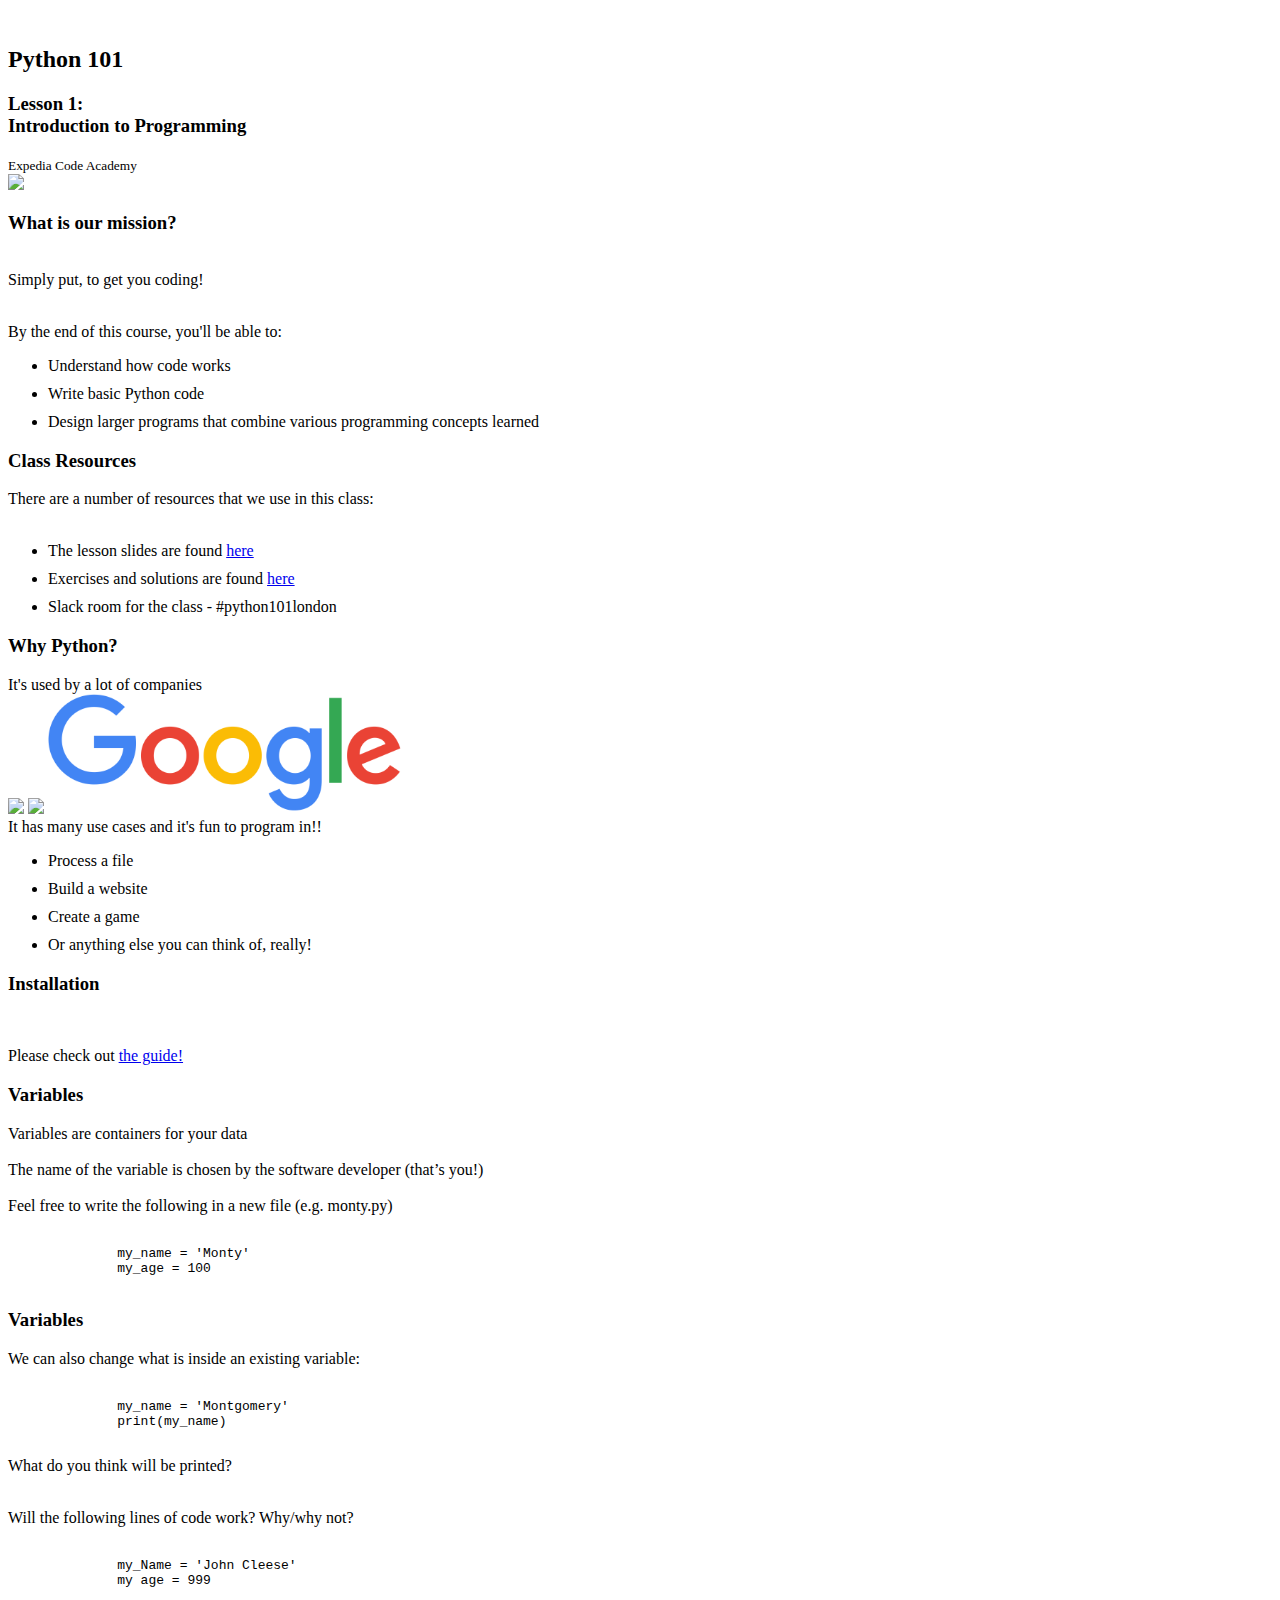
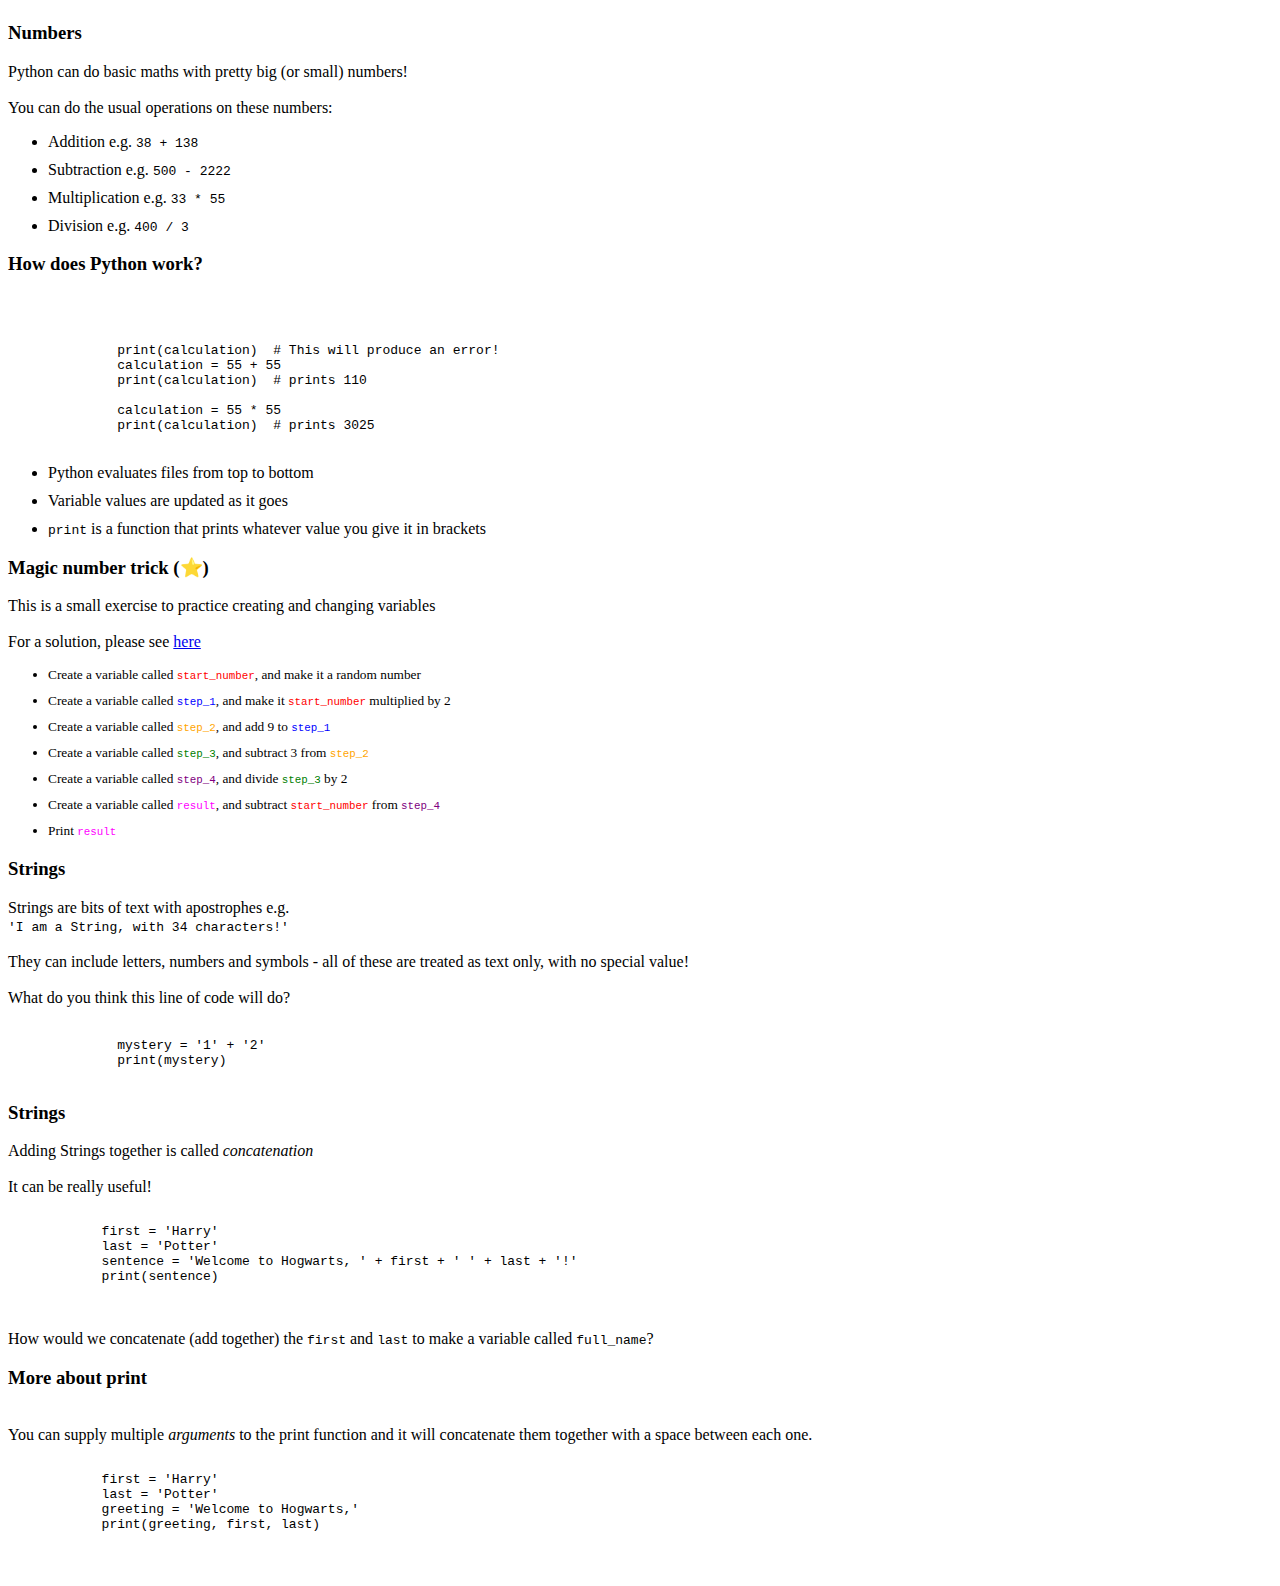
==== lesson1.html @ a0c3b9a3 "formatting etc." ====
<!doctype html>
<html>
  <head>
    <meta charset="utf-8">
    <meta name="viewport" content="width=device-width, initial-scale=1.0, maximum-scale=1.0, user-scalable=no">

    <title>Lesson 1 - Introduction to Python</title>

    <link rel="stylesheet" href="reveal/css/reveal.css">
    <!-- Theme set to Simple Serif with custom overrides below -->
    <link rel="stylesheet" href="reveal/css/theme/simple.css">
    <link rel="stylesheet" href="static/css/custom.css">

    <!-- Theme used for syntax highlighting of code -->
    <link rel="stylesheet" href="reveal/lib/css/zenburn.css">

    <!-- Printing and PDF exports -->
    <script>
      var link = document.createElement( 'link' );
      link.rel = 'stylesheet';
      link.type = 'text/css';
      link.href = window.location.search.match( /print-pdf/gi ) ? 'reveal/css/print/pdf.css' : 'reveal/css/print/paper.css';
      document.getElementsByTagName( 'head' )[0].appendChild( link );
    </script>
  </head>
  <body>
    <div class="reveal">
      <div class="slides">
        <!-- TITLE SLIDE -->
        <section> 
          <br>
          <h2>Python 101</h2>
          <h3>Lesson 1:<br>Introduction to Programming</h3>
          <p>
            <small>Expedia Code Academy</small>
            <br>
            <img src="static/img/code_academy_logo.png" border="0px">
          </p>
        </section>

        <section>
          <h3>What is our mission?</h3>
          <p class="fragment">
            <br>Simply put, to get you coding!<br><br>
          </p>
          <span class="fragment">
            By the end of this course, you'll be able to:<br>
          </span>
            <ul>
              <li class="fragment">Understand how code works</li>
              <li class="fragment">Write basic Python code</li>
              <li class="fragment">Design larger programs that combine various programming concepts learned</li>
            </ul>
        </section>

        <section>
          <h3>Class Resources</h3>
          <span class="fragment">
            There are a number of resources that we use in this class:<br><br>
          </span>
            <ul>
              <li class="fragment">The lesson slides are found <a href="https://python101ldn.github.io/" target="_blank">
              here
            </a></li>
              <li class="fragment">Exercises and solutions are found <a href="https://github.com/python101ldn/exercises" target="_blank">
              here
            </a></li>
              <li class="fragment">Slack room for the class - #python101london</li>
            </ul>
        </section>

        <section>
          <h3>Why Python?</h3>
          <p>
            It's used by a lot of companies<br>
            <img src="https://instagram-brand.com/wp-content/uploads/2016/11/app-icon2.png" height="120px">
            <img src="http://www.stickpng.com/assets/images/580b57fcd9996e24bc43c529.png" height="120px">
            <img src="./static/img/google_logo.png" height="120px">
            <br>
            It has many use cases and it's fun to program in!!<br>
            <ul>
              <li>Process a file</li>
              <li>Build a website</li>
              <li>Create a game</li>
              <li>Or anything else you can think of, really!</li>
            </ul>
          </p>
        </section>

        <section>
          <h3>Installation</h3>
          <br>
          <p>Please check out <a href="https://python101ldn.github.io/setup" target="_blank">the guide!</a></p>
        </section>

        <section>
          <h3>Variables</h3>
          <p>
            Variables are containers for your data<br><br>
            The name of the variable is chosen by the software developer (that’s you!)<br><br>
            Feel free to write the following in a new file (e.g. monty.py)
            <pre><code class="python" data-trim>
              my_name = 'Monty'
              my_age = 100
            </code></pre>
          </p>
        </section>

        <section>
          <h3>Variables</h3>
          <div>
            <p>We can also change what is inside an existing variable:<br></p>
            <pre><code class="python" data-trim>
              my_name = 'Montgomery'
              print(my_name)
            </code></pre>
            What do you think will be printed?<br><br>
          </div>
          <div class="fragment">
            <p>Will the following lines of code work? Why/why not?<br></p>
            <pre><code class="python" data-trim>
              my_Name = 'John Cleese'
              my age = 999
            </code></pre>
          </div>
        </section>

        <section>
          <h3>Numbers</h3>
          <p>
            Python can do basic maths with pretty big (or small) numbers!<br><br>
            You can do the usual operations on these numbers:
            <ul>
              <li>Addition e.g.  <span id="code">38 + 138</span></li>
              <li>Subtraction e.g.  <span id="code">500 - 2222</span></li>
              <li>Multiplication e.g.  <span id="code">33 * 55</span></li>
              <li>Division e.g.  <span id="code">400 / 3</span></li>
        </section>

        <section>
          <h3>How does Python work?</h3>
          <p>
            <br>
            <pre><code class="python" data-trim>
              print(calculation)  # This will produce an error!
              calculation = 55 + 55
              print(calculation)  # prints 110

              calculation = 55 * 55
              print(calculation)  # prints 3025
            </code></pre>
            <ul>
              <li>Python evaluates files from top to bottom</li>
              <li>Variable values are updated as it goes</li>
              <li><span id="code">print</span> is a function that prints whatever value you give it in brackets</li>
            </ul>
          </p>
        </section>

        <section>
          <h3>Magic number trick (⭐)</h3>
          <p>
            This is a small exercise to practice creating and changing variables<br><br>
            For a solution, please see 
            <a href="https://github.com/python101ldn/exercises/blob/master/Session_1/magic_number_solution.py" target="_blank">
              here
            </a>
            <small>
            <ul>
              <li class="fragment">Create a variable called <span id="code" style="color:red;">start_number</span>, and make it a random number</li>
              <li class="fragment">Create a variable called <span id="code" style="color:blue;">step_1</span>, and make it <span id="code" style="color:red;">start_number</span> multiplied by 2</li>
              <li class="fragment">Create a variable called <span id="code" style="color:orange;">step_2</span>, and add 9 to <span id="code" style="color:blue;">step_1</span></li>
              <li class="fragment">Create a variable called <span id="code" style="color:green;">step_3</span>, and subtract 3 from <span id="code" style="color:orange;">step_2</span></li>
              <li class="fragment">Create a variable called <span id="code" style="color:purple;">step_4</span>, and divide <span id="code" style="color:green;">step_3</span> by 2</li>
              <li class="fragment">Create a variable called <span id="code" style="color:magenta;">result</span>, and subtract <span id="code" style="color:red;">start_number</span> from <span id="code" style="color:purple;">step_4</span></li>
              <li class="fragment">Print <span id="code" style="color:magenta;">result</span></li>
            </ul>
          </small>
        </section>

        <section>
          <h3>Strings</h3>
          <p>
            Strings are bits of text with apostrophes e.g.<br><span id="code">'I am a String, with 34 characters!'</span><br><br>
            They can include letters, numbers and symbols - all of these are treated as text only, with no special value!<br><br>
            What do you think this line of code will do?
            <pre><code class="python" data-trim>
              mystery = '1' + '2'
              print(mystery)
            </code></pre>
        </section>

        <section>
          <h3>Strings</h3>
          Adding Strings together is called <em>concatenation</em><br><br>
          It can be really useful!
          <pre><code class="python" data-trim>
            first = 'Harry'
            last = 'Potter'
            sentence = 'Welcome to Hogwarts, ' + first + ' ' + last + '!'
            print(sentence)
          </code></pre><br>
          How would we concatenate (add together) the <span id="code">first</span> and <span id="code">last</span> to make a variable called <span id="code">full_name</span>?
        </section>

        <section>
          <h3>More about print</h3>
          <br>
          You can supply multiple <i>arguments</i> to the print function and it will concatenate them together with a space between each one.
          <br>
          <pre><code class="python" data-trim>
            first = 'Harry'
            last = 'Potter'
            greeting = 'Welcome to Hogwarts,'
            print(greeting, first, last)
          </code></pre><br>
        </section>
      </div>
    </div>

    <script src="reveal/lib/js/head.min.js"></script>
    <script src="reveal/js/reveal.js"></script>

    <script>
      // More info about config & dependencies:
      // - https://github.com/hakimel/reveal.js#configuration
      // - https://github.com/hakimel/reveal.js#dependencies
      Reveal.initialize({
        dependencies: [
          { src: 'reveal/plugin/markdown/marked.js' },
          { src: 'reveal/plugin/markdown/markdown.js' },
          { src: 'reveal/plugin/notes/notes.js', async: true },
          { src: 'reveal/plugin/highlight/highlight.js', async: true, callback: function() { hljs.initHighlightingOnLoad(); } }
        ],
          history: true,
          progress: false,
                center: false, // disable vertical centering of text
                transition: 'none'
      });
    </script>
  </body>
</html>
---- static/css/custom.css ----
.reveal section img {
    background:none;
    border:none;
    box-shadow:none;
}

.reveal li {
    margin: 10px 0;
}

.reveal #code {
	font-family: monospace;
}

.a {
	text-decoration: underline;
}
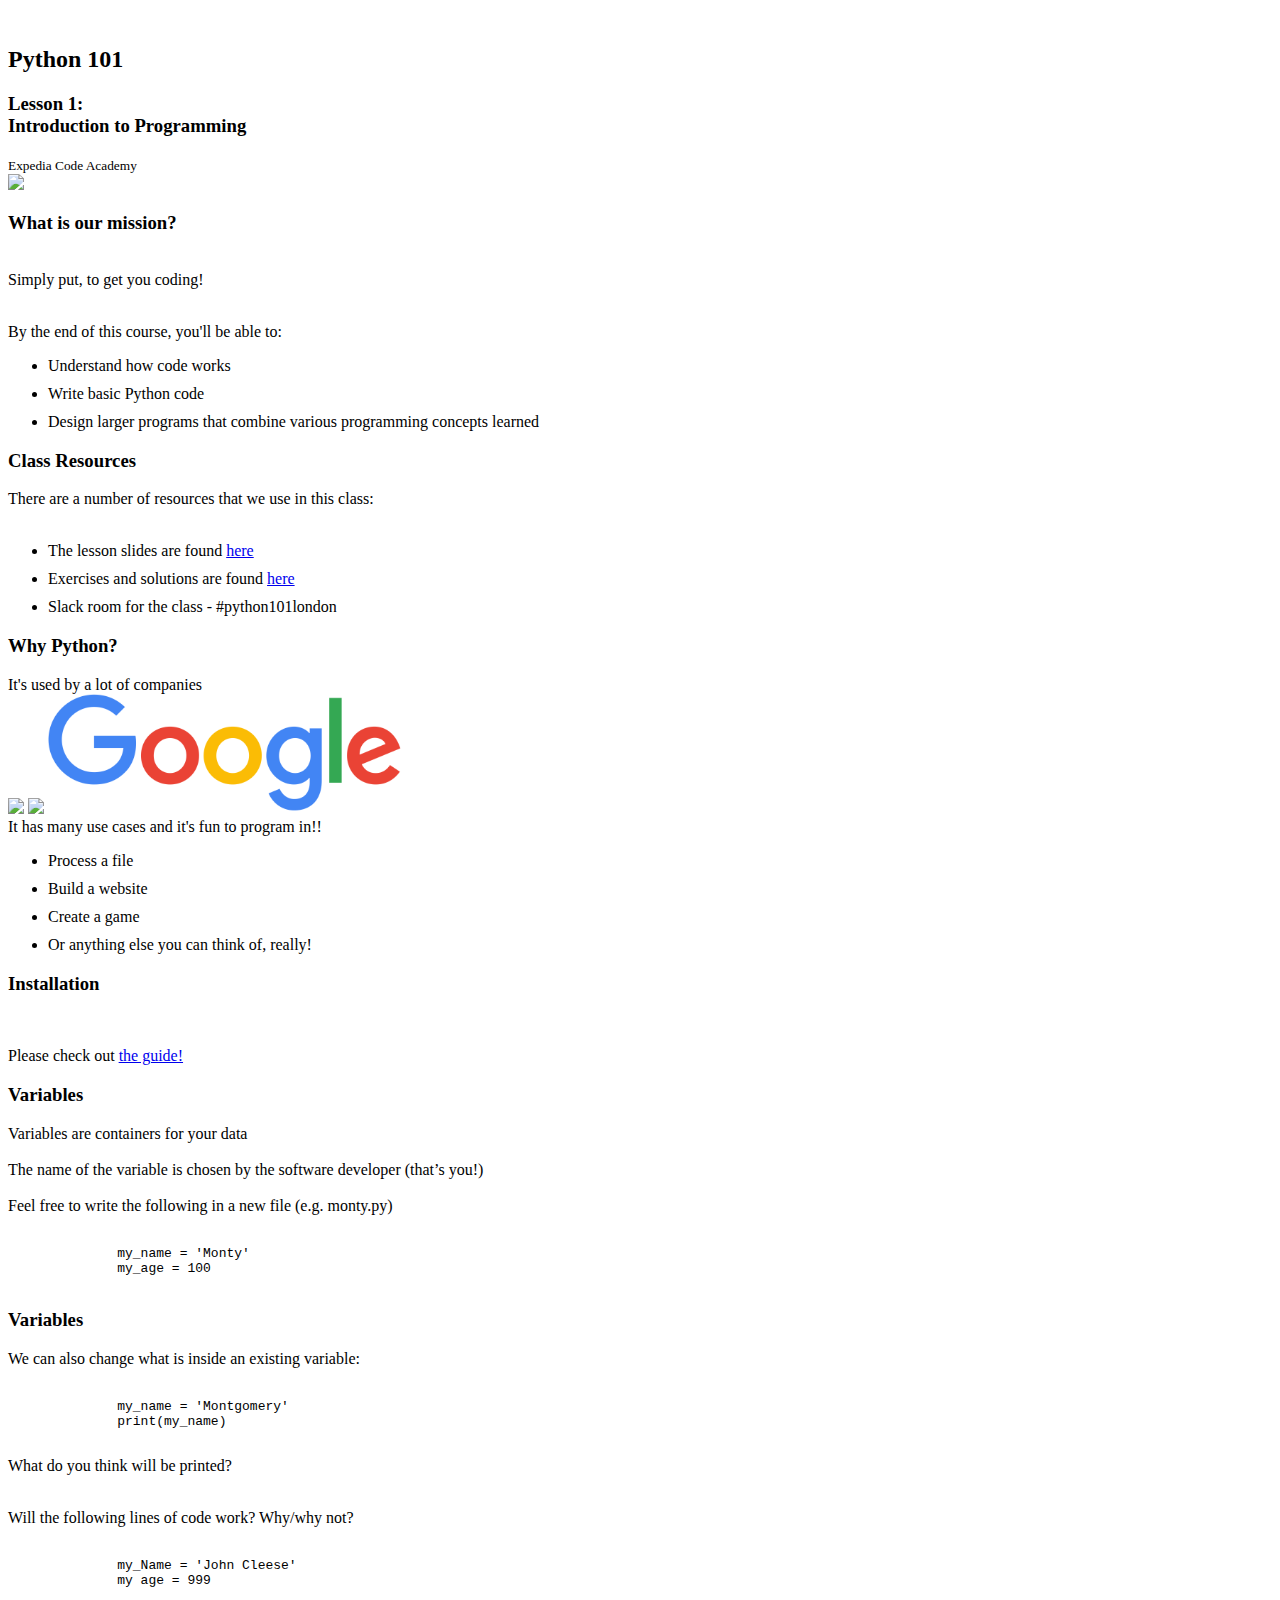
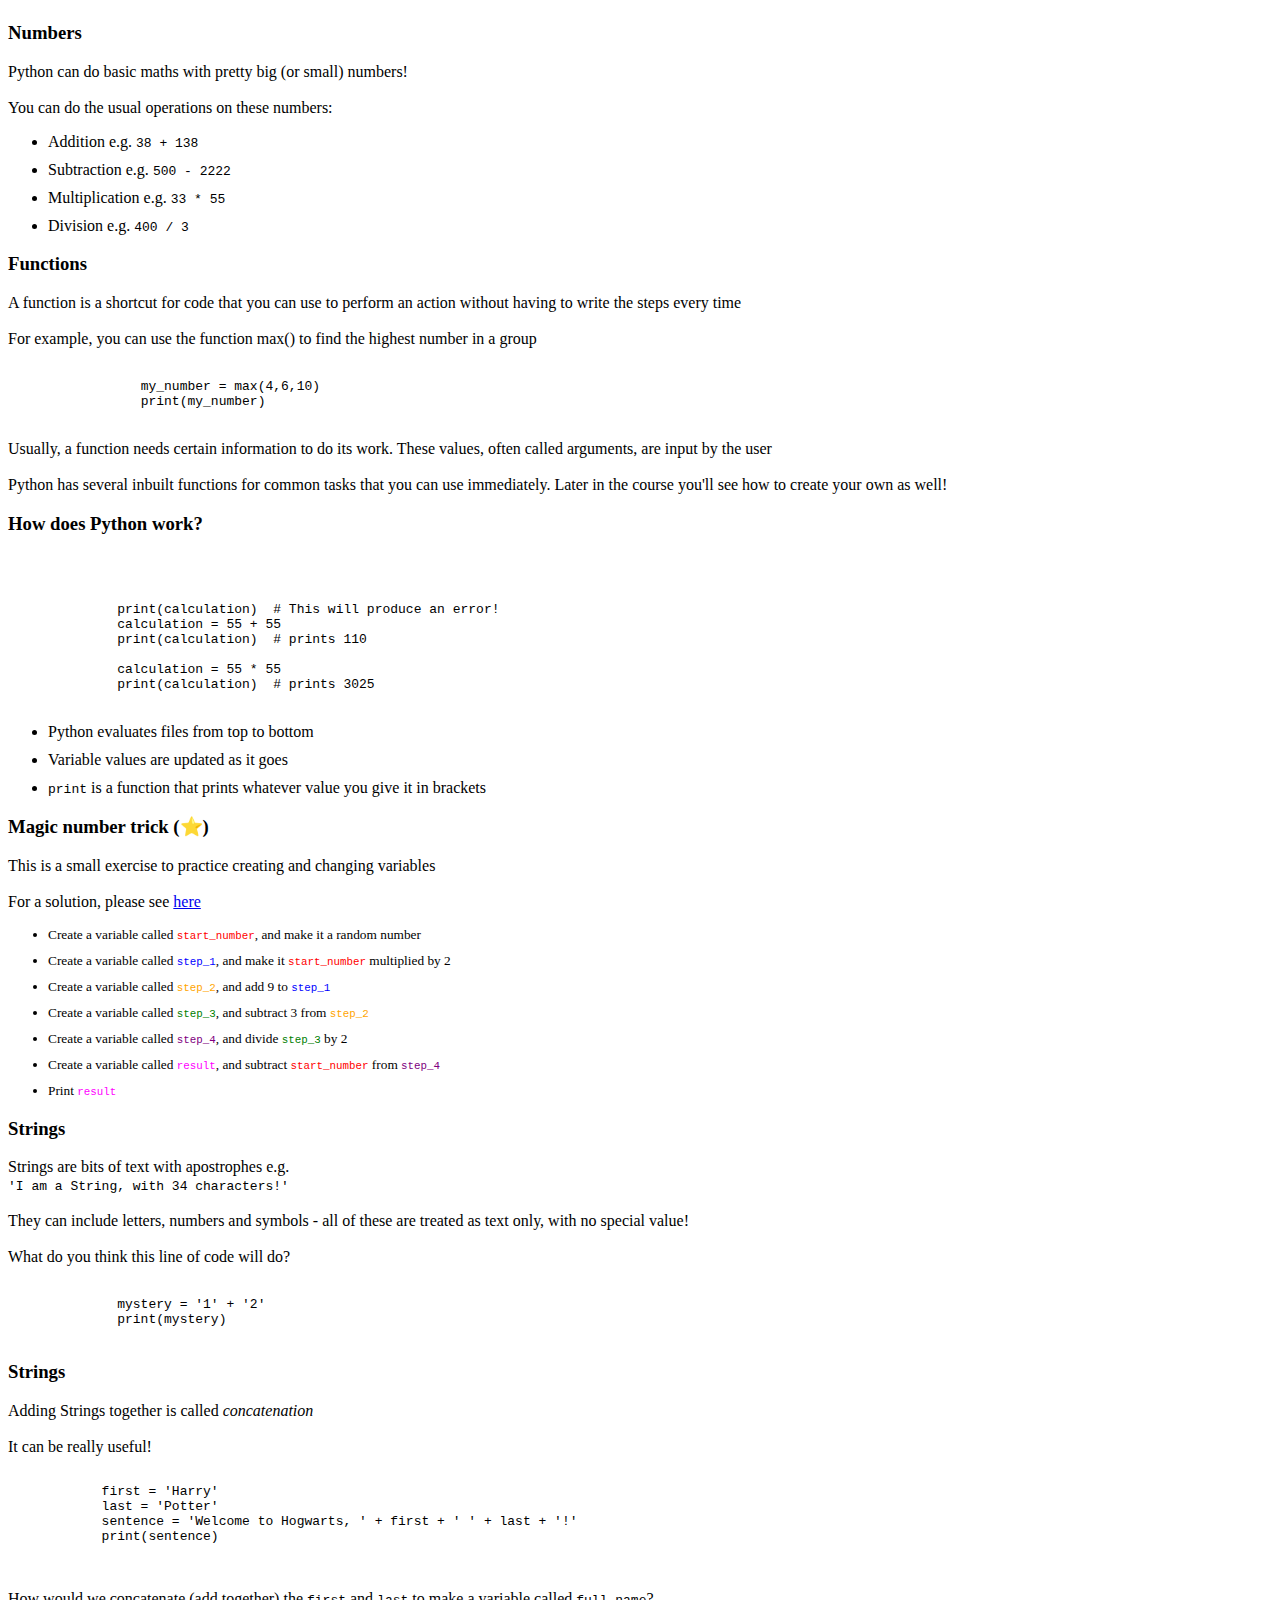
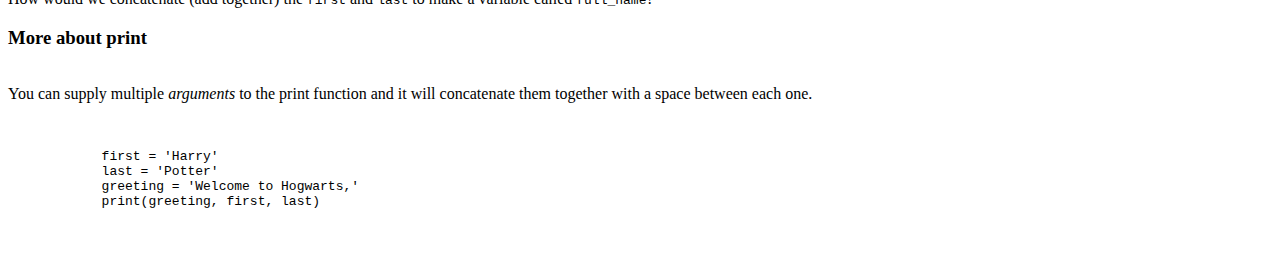
==== commit faf154e3: "Update lesson1.html" ====
--- a/lesson1.html
+++ b/lesson1.html
@@ -137,6 +137,24 @@
               <li>Division e.g.  <span id="code">400 / 3</span></li>
         </section>
 
+        <section>	
+	        <h3>Functions</h3>
+	        <div>
+	        <p>
+           A function is a shortcut for code that you can use to perform an action without having to write the steps every time<br><br>
+	         For example, you can use the function max() to find the highest number in a group<br></p>
+	         <pre><code class="python" data-trim>
+	         my_number = max(4,6,10)
+	         print(my_number)
+	         </code></pre>
+	        </div>
+	        <div class="fragment">
+	        <p>
+          Usually, a function needs certain information to do its work. These values, often called arguments, are input by the user<br><br>
+	        Python has several inbuilt functions for common tasks that you can use immediately. Later in the course you'll see how to create your own as well!<br></p>
+	        </div>
+	      </section>          
+          
         <section>
           <h3>How does Python work?</h3>
           <p>
@@ -207,7 +225,7 @@
           <h3>More about print</h3>
           <br>
           You can supply multiple <i>arguments</i> to the print function and it will concatenate them together with a space between each one.
-          <br>
+          <br><br>
           <pre><code class="python" data-trim>
             first = 'Harry'
             last = 'Potter'
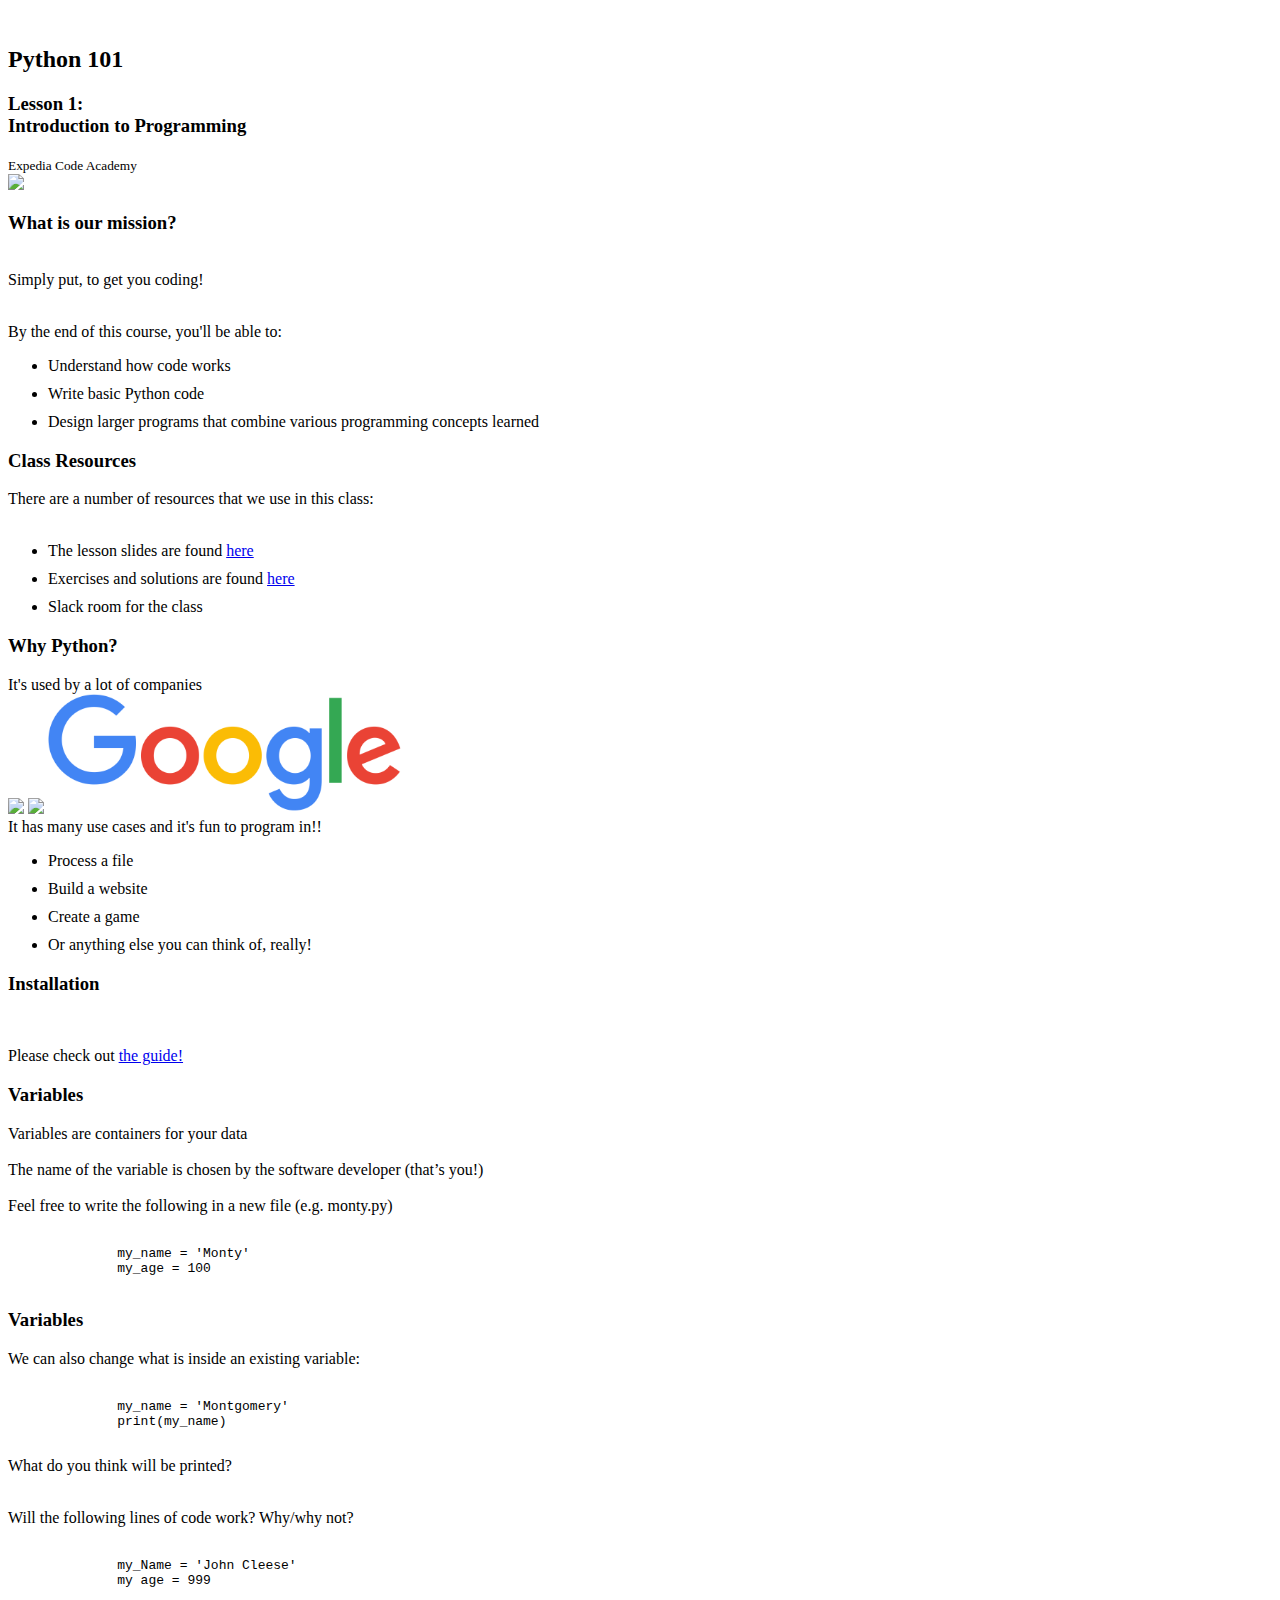
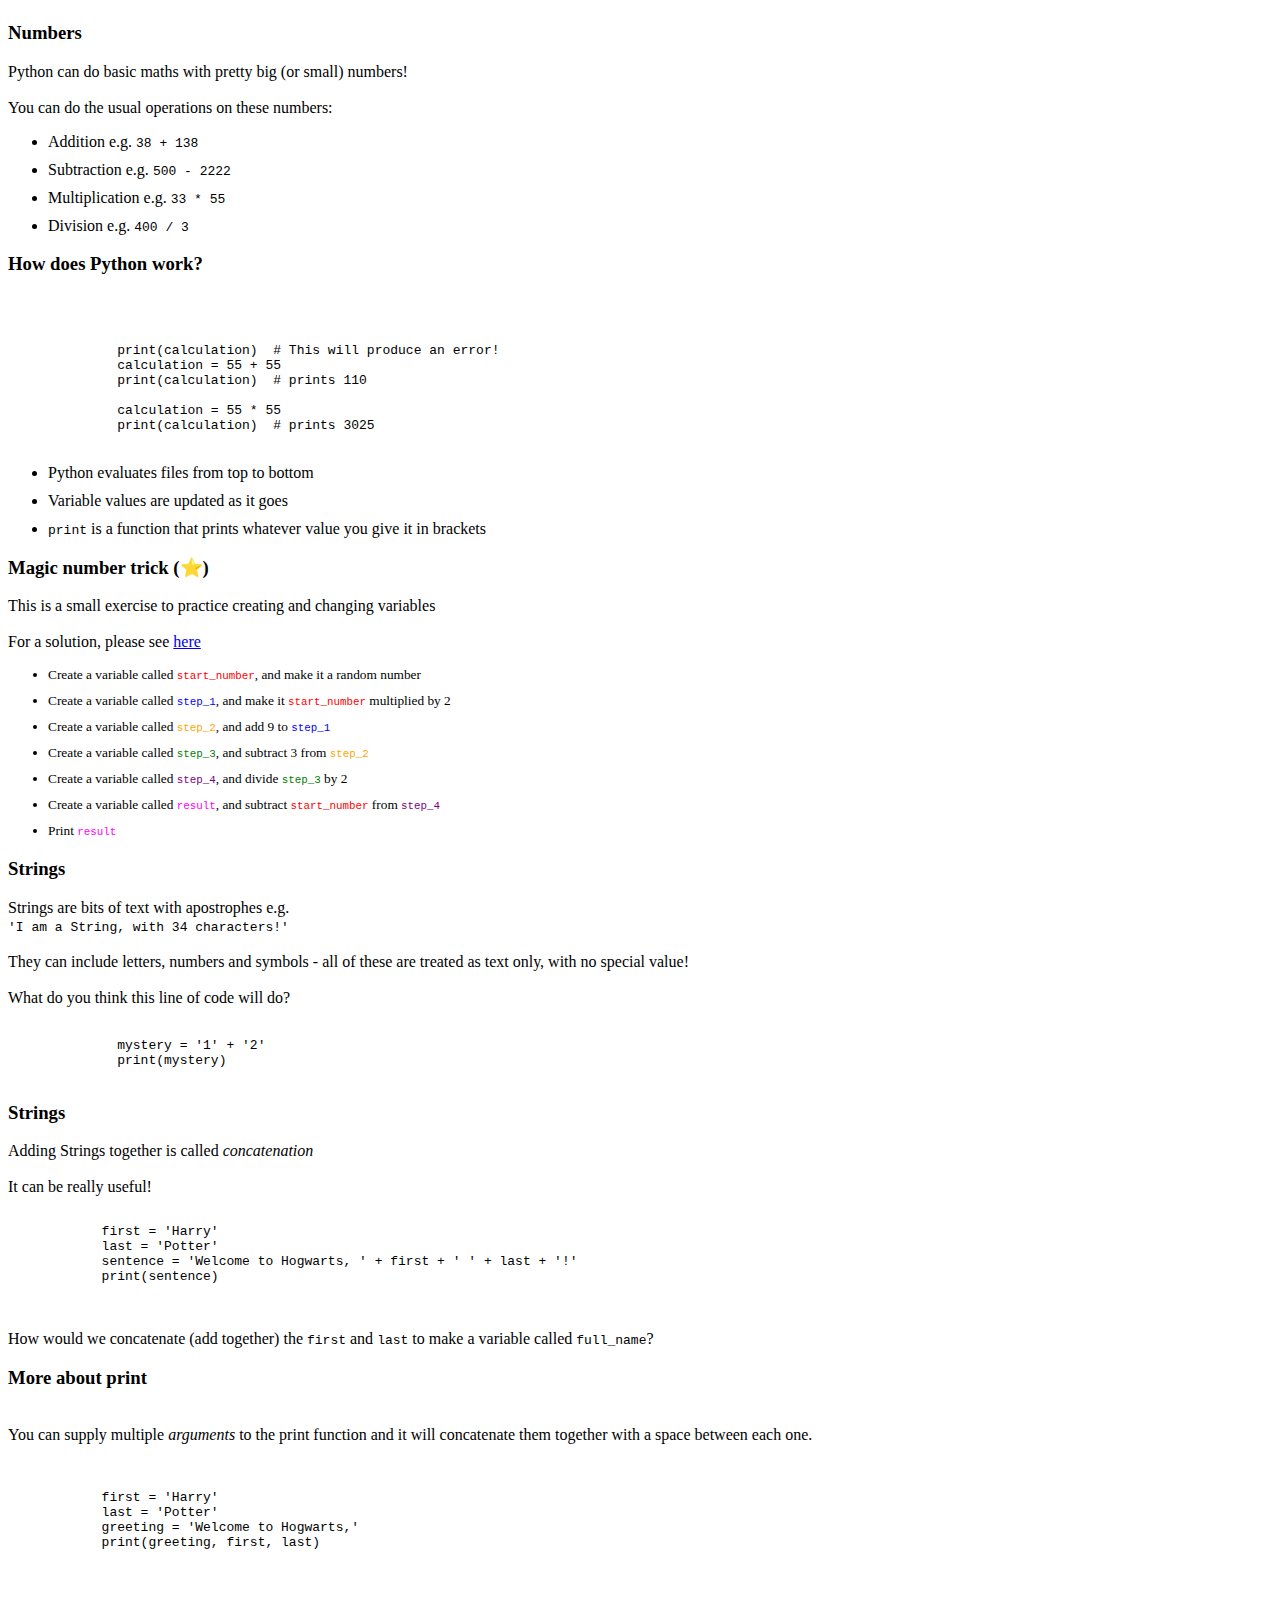
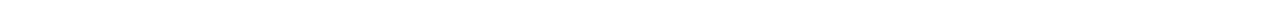
==== commit 1bef421a: "Remove slack room from slides" ====
--- a/lesson1.html
+++ b/lesson1.html
@@ -65,7 +65,7 @@
               <li class="fragment">Exercises and solutions are found <a href="https://github.com/python101ldn/exercises" target="_blank">
               here
             </a></li>
-              <li class="fragment">Slack room for the class - #python101london</li>
+              <li class="fragment">Slack room for the class</li>
             </ul>
         </section>
 
@@ -137,24 +137,6 @@
               <li>Division e.g.  <span id="code">400 / 3</span></li>
         </section>
 
-        <section>	
-	        <h3>Functions</h3>
-	        <div>
-	        <p>
-           A function is a shortcut for code that you can use to perform an action without having to write the steps every time<br><br>
-	         For example, you can use the function max() to find the highest number in a group<br></p>
-	         <pre><code class="python" data-trim>
-	         my_number = max(4,6,10)
-	         print(my_number)
-	         </code></pre>
-	        </div>
-	        <div class="fragment">
-	        <p>
-          Usually, a function needs certain information to do its work. These values, often called arguments, are input by the user<br><br>
-	        Python has several inbuilt functions for common tasks that you can use immediately. Later in the course you'll see how to create your own as well!<br></p>
-	        </div>
-	      </section>          
-          
         <section>
           <h3>How does Python work?</h3>
           <p>
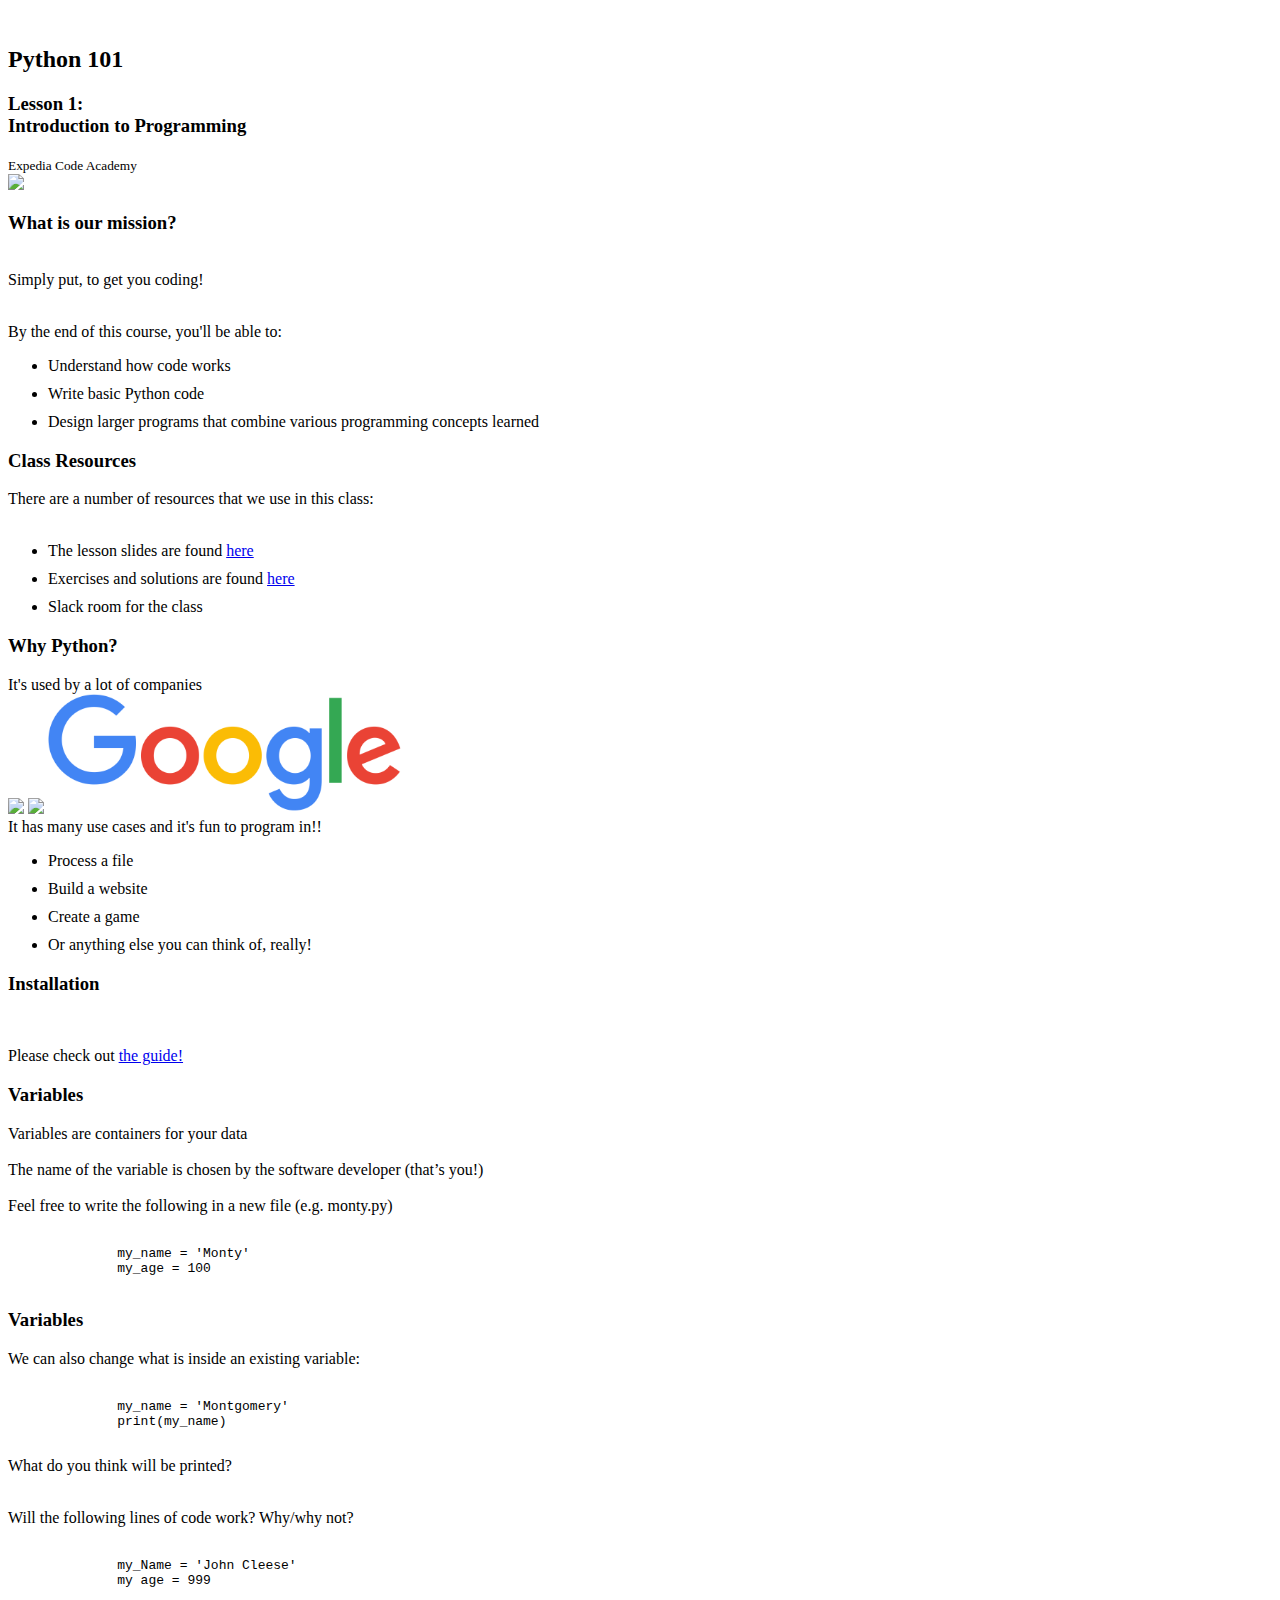
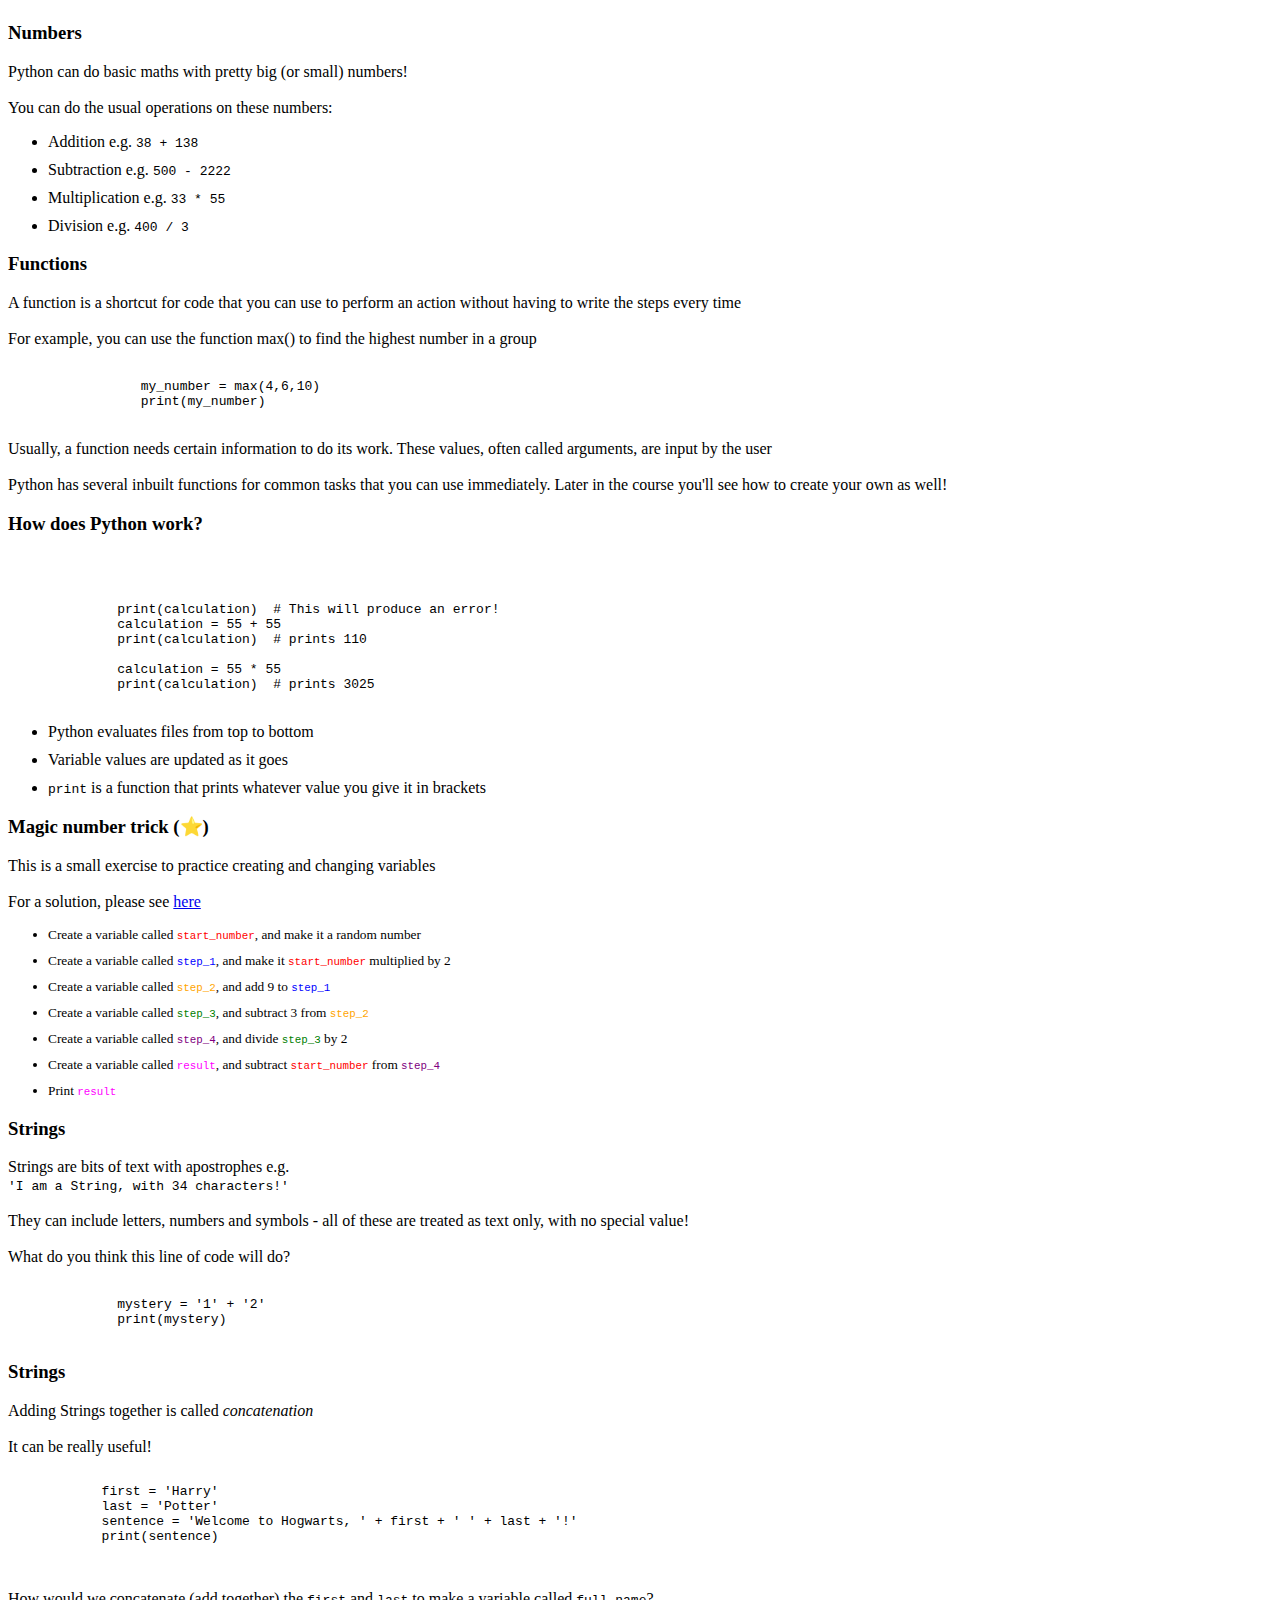
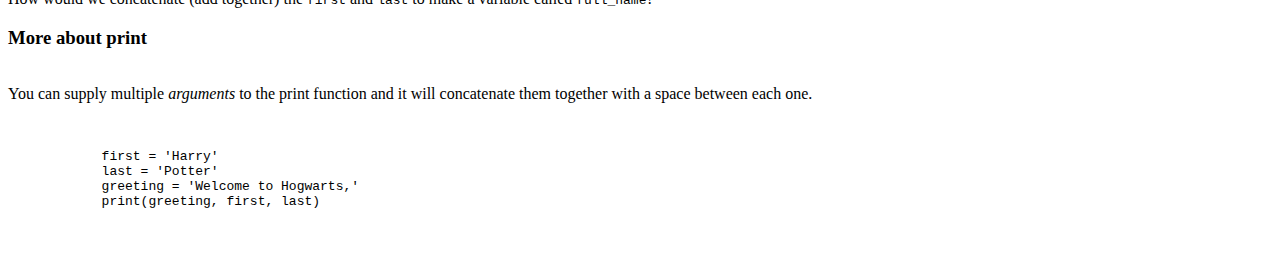
==== commit eb6aa3bb: "Merge pull request #18 from python101ldn/test" ====
--- a/lesson1.html
+++ b/lesson1.html
@@ -137,6 +137,24 @@
               <li>Division e.g.  <span id="code">400 / 3</span></li>
         </section>
 
+        <section>	
+	        <h3>Functions</h3>
+	        <div>
+	        <p>
+           A function is a shortcut for code that you can use to perform an action without having to write the steps every time<br><br>
+	         For example, you can use the function max() to find the highest number in a group<br></p>
+	         <pre><code class="python" data-trim>
+	         my_number = max(4,6,10)
+	         print(my_number)
+	         </code></pre>
+	        </div>
+	        <div class="fragment">
+	        <p>
+          Usually, a function needs certain information to do its work. These values, often called arguments, are input by the user<br><br>
+	        Python has several inbuilt functions for common tasks that you can use immediately. Later in the course you'll see how to create your own as well!<br></p>
+	        </div>
+	      </section>          
+          
         <section>
           <h3>How does Python work?</h3>
           <p>
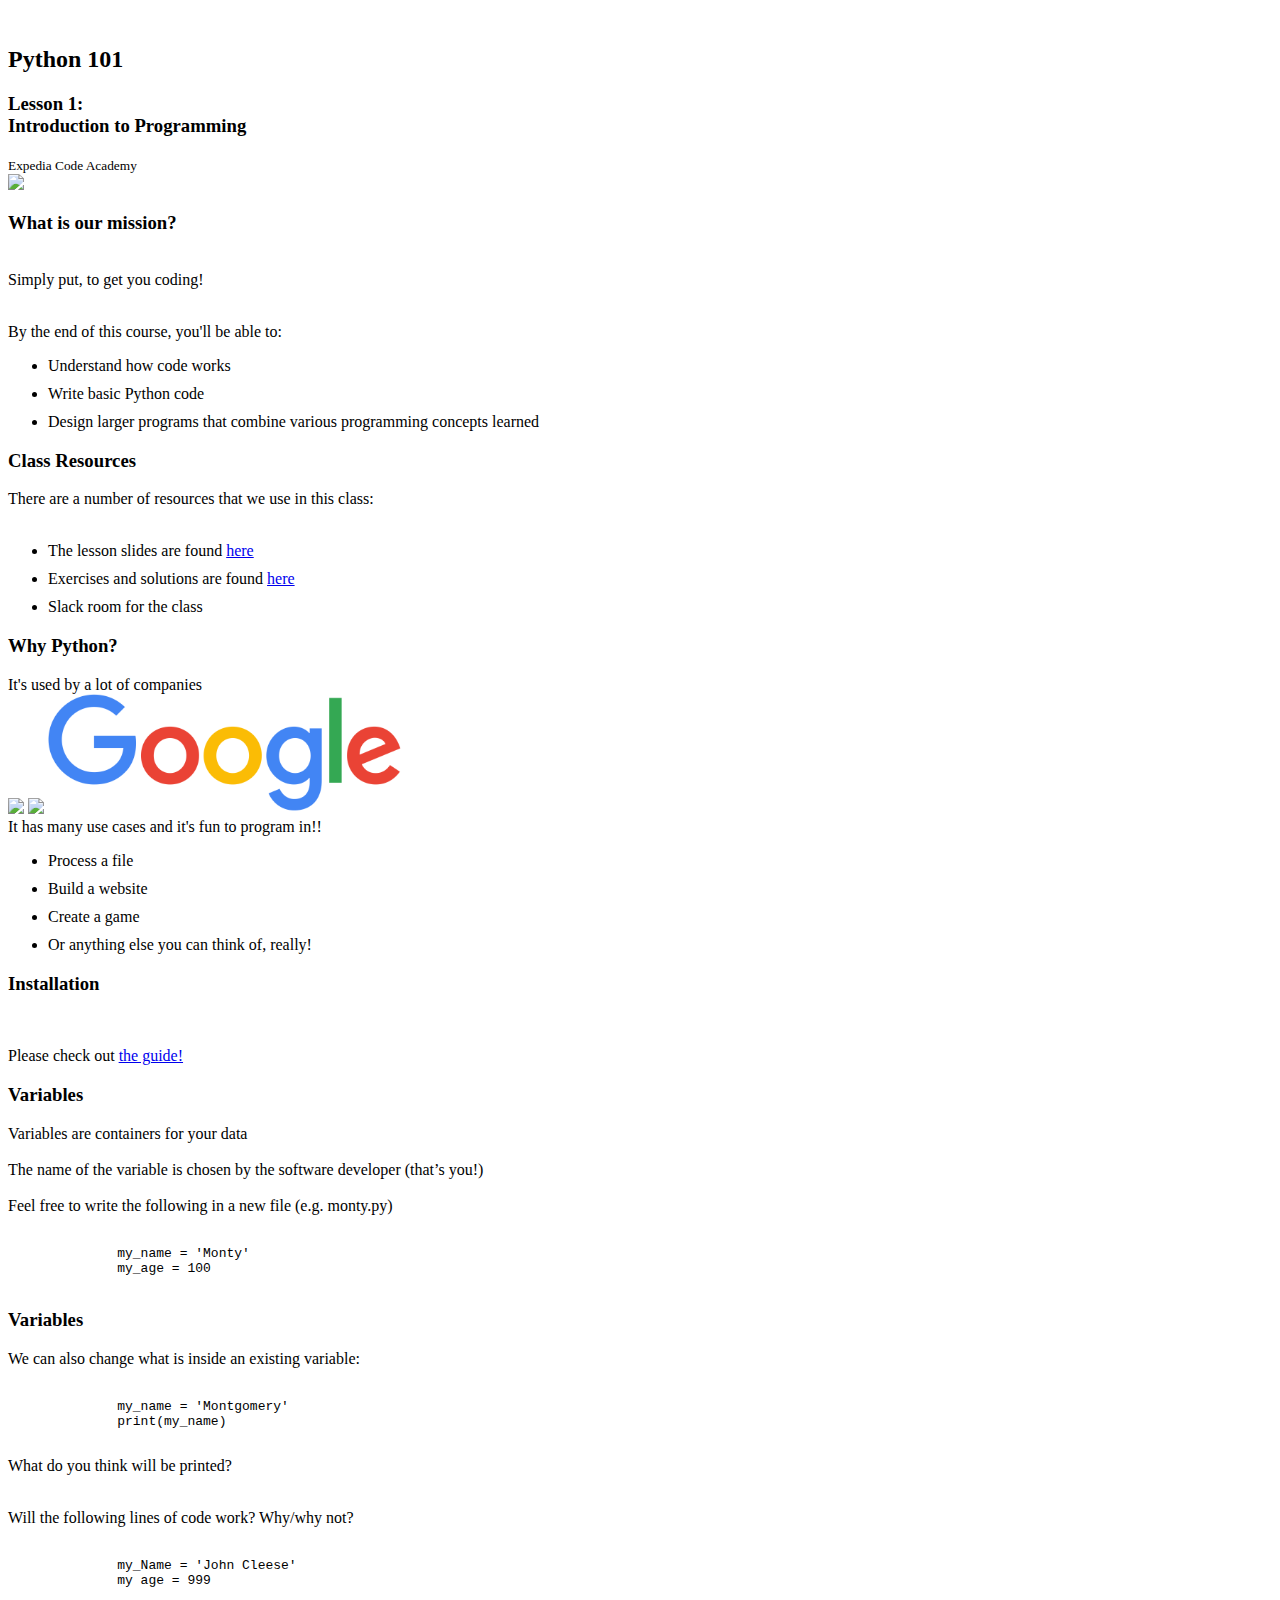
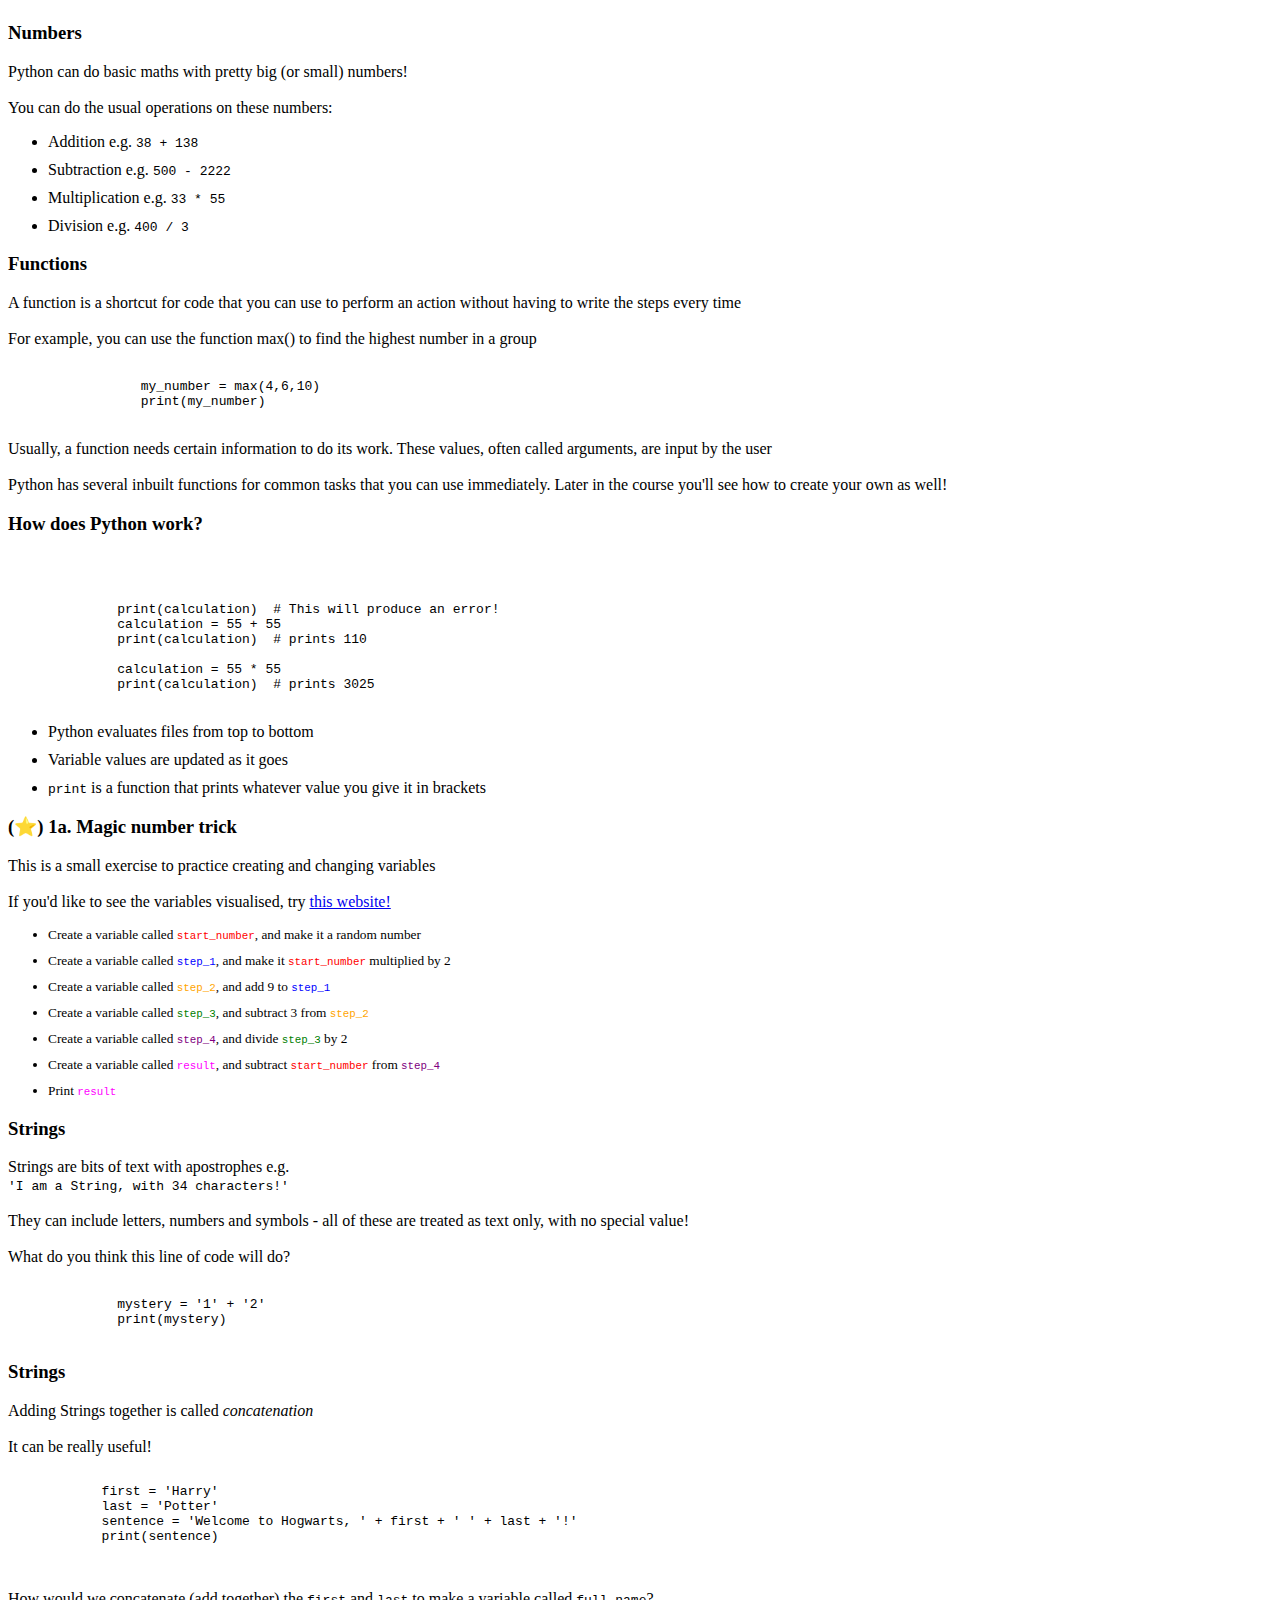
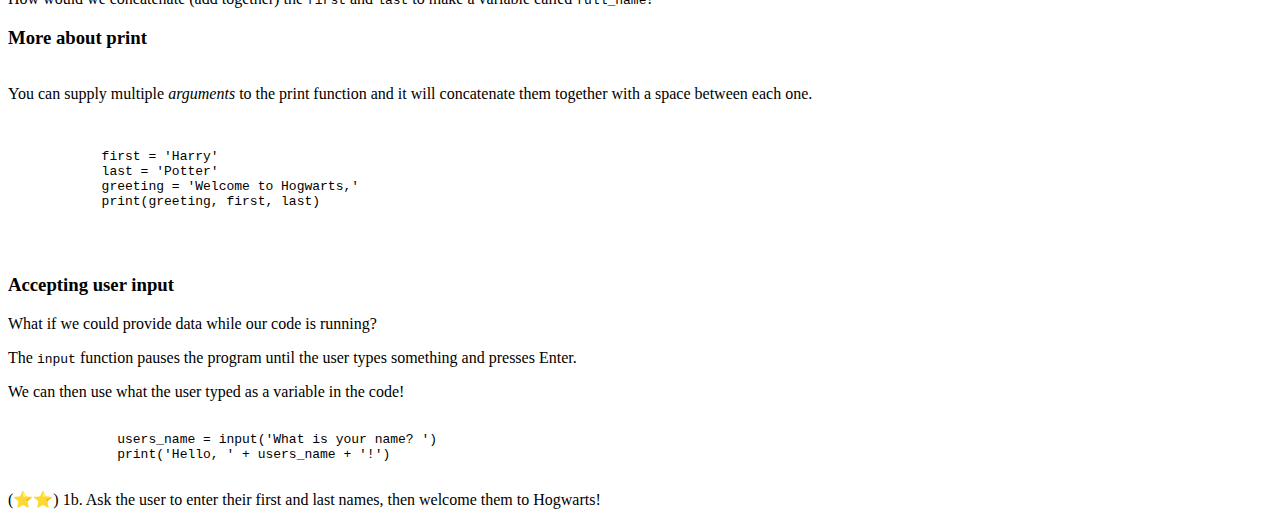
==== commit 5469e2d7: "moved input to week 1, added python tutor link" ====
--- a/lesson1.html
+++ b/lesson1.html
@@ -176,13 +176,10 @@
         </section>
 
         <section>
-          <h3>Magic number trick (⭐)</h3>
+          <h3>(⭐) 1a. Magic number trick</h3>
           <p>
             This is a small exercise to practice creating and changing variables<br><br>
-            For a solution, please see 
-            <a href="https://github.com/python101ldn/exercises/blob/master/Session_1/magic_number_solution.py" target="_blank">
-              here
-            </a>
+            If you'd like to see the variables visualised, try <a href="http://pythontutor.com/live.html#mode=edit" target="_blank">this website!</a>
             <small>
             <ul>
               <li class="fragment">Create a variable called <span id="code" style="color:red;">start_number</span>, and make it a random number</li>
@@ -194,6 +191,7 @@
               <li class="fragment">Print <span id="code" style="color:magenta;">result</span></li>
             </ul>
           </small>
+          </p>
         </section>
 
         <section>
@@ -232,6 +230,25 @@
             greeting = 'Welcome to Hogwarts,'
             print(greeting, first, last)
           </code></pre><br>
+        </section>
+
+        <section>
+          <h3>Accepting user input</h3>
+          What if we could provide data while our code is running?
+          <p class="fragment">
+            The <span id="code">input</span> function pauses the program until the user types something and presses Enter.
+          </p>
+          <p class="fragment">
+            We can then use what the user typed as a variable in the code!
+          </p>
+
+          <div class="fragment">
+            <pre><code class="python" data-trim>
+              users_name = input('What is your name? ')
+              print('Hello, ' + users_name + '!')
+            </code></pre>
+            (⭐⭐️) 1b. Ask the user to enter their first and last names, then welcome them to Hogwarts!
+          </div>
         </section>
       </div>
     </div>
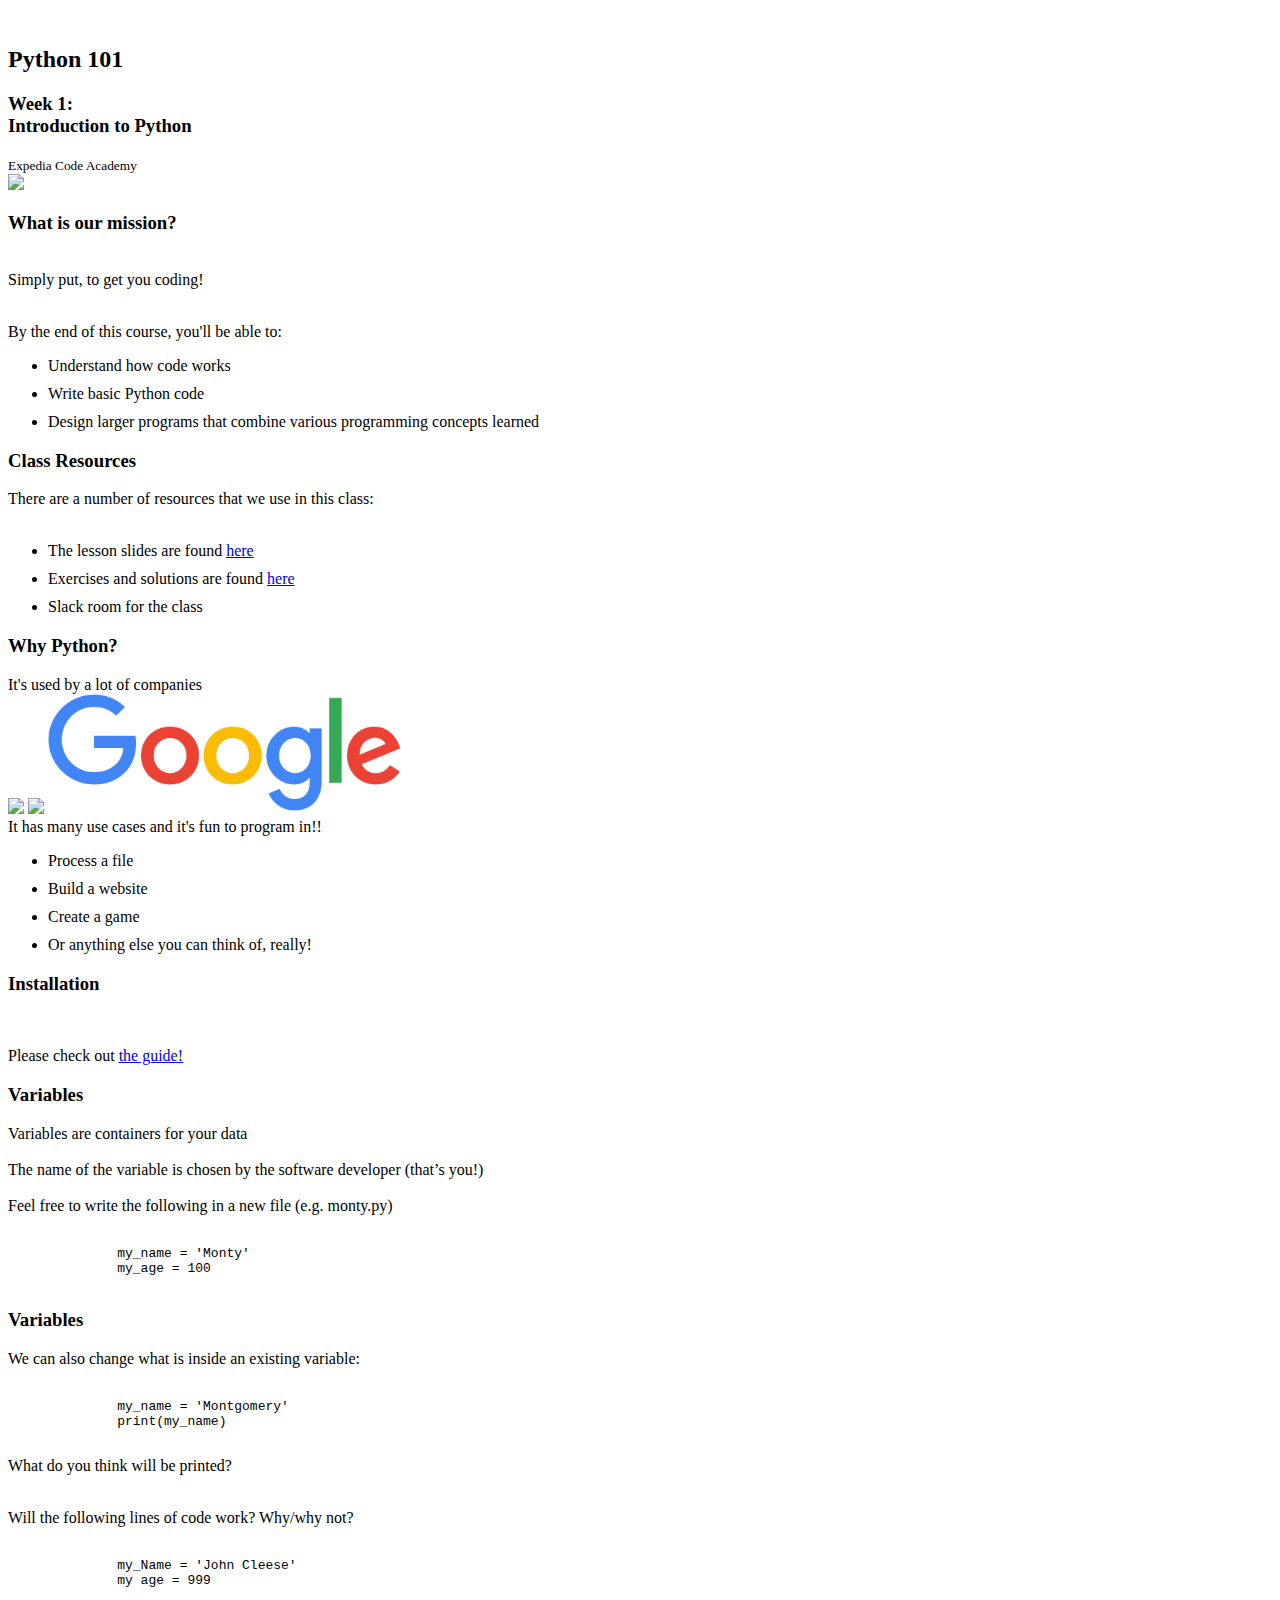
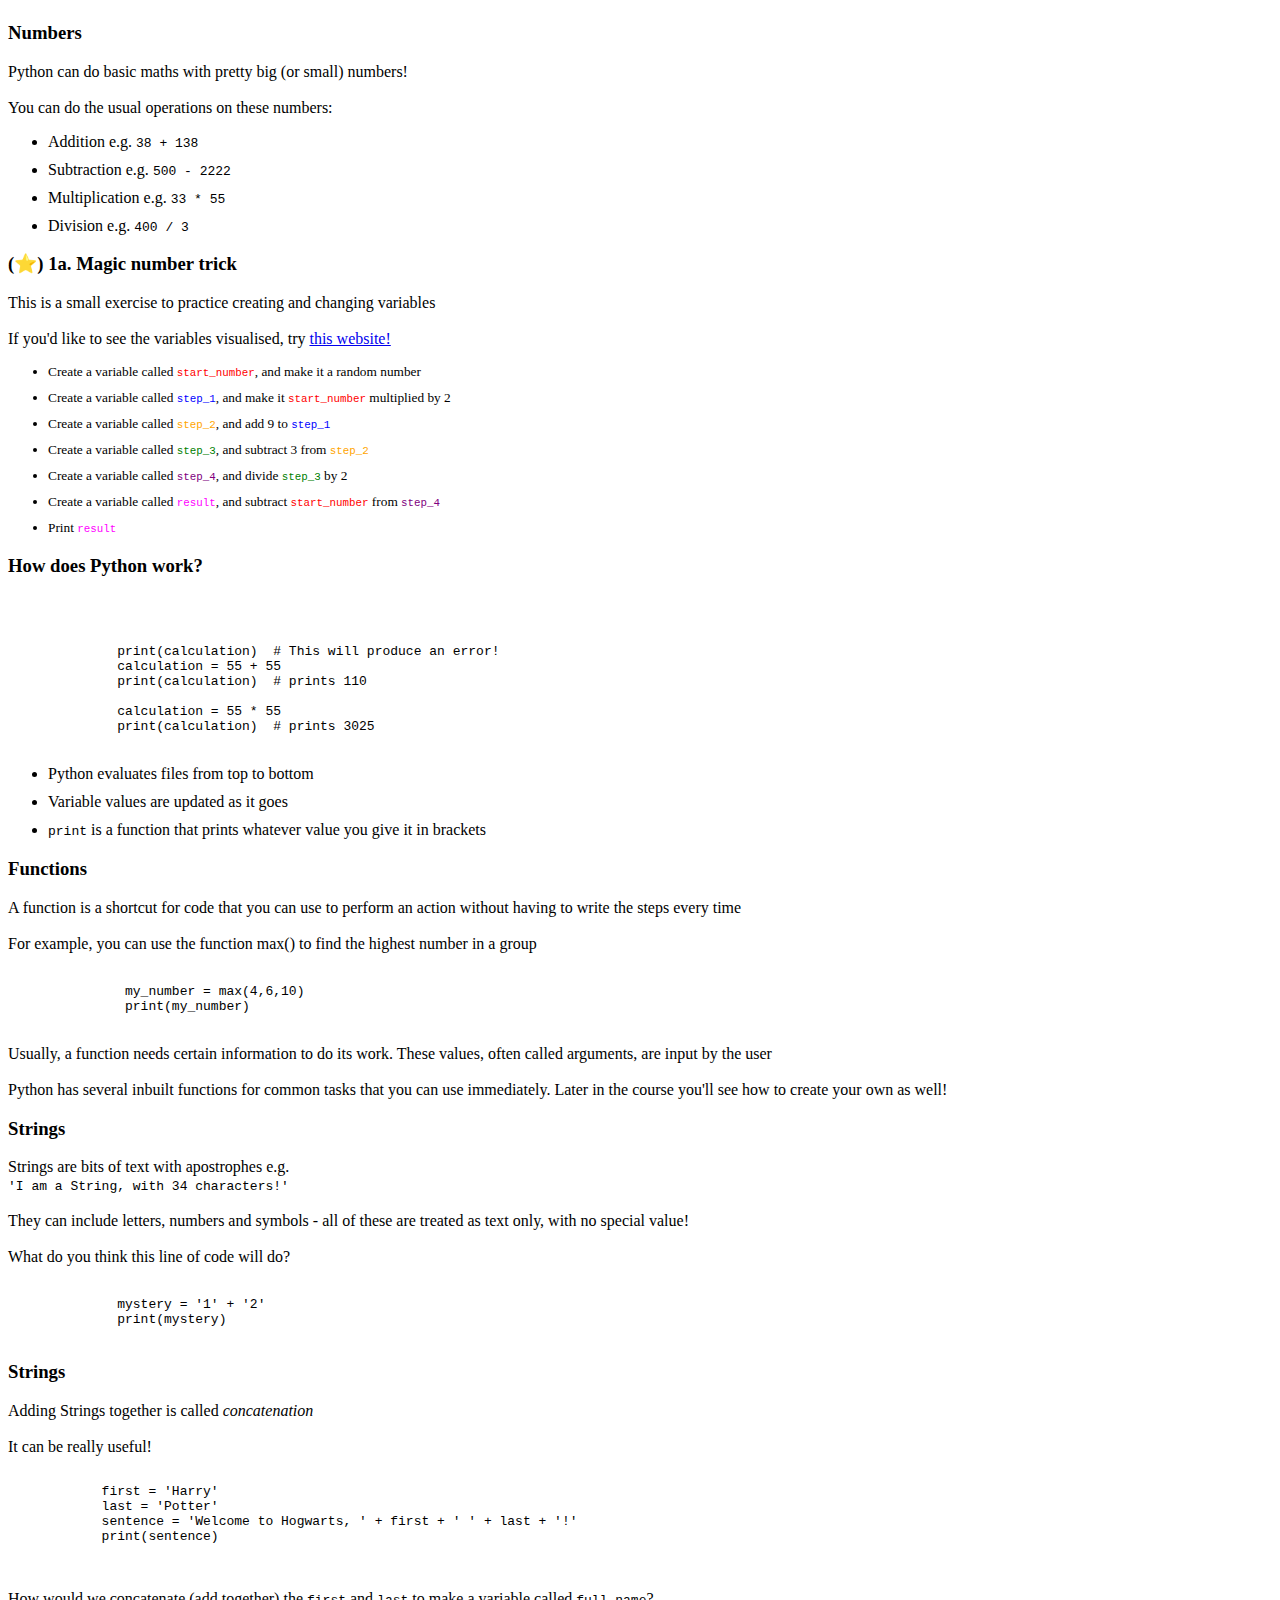
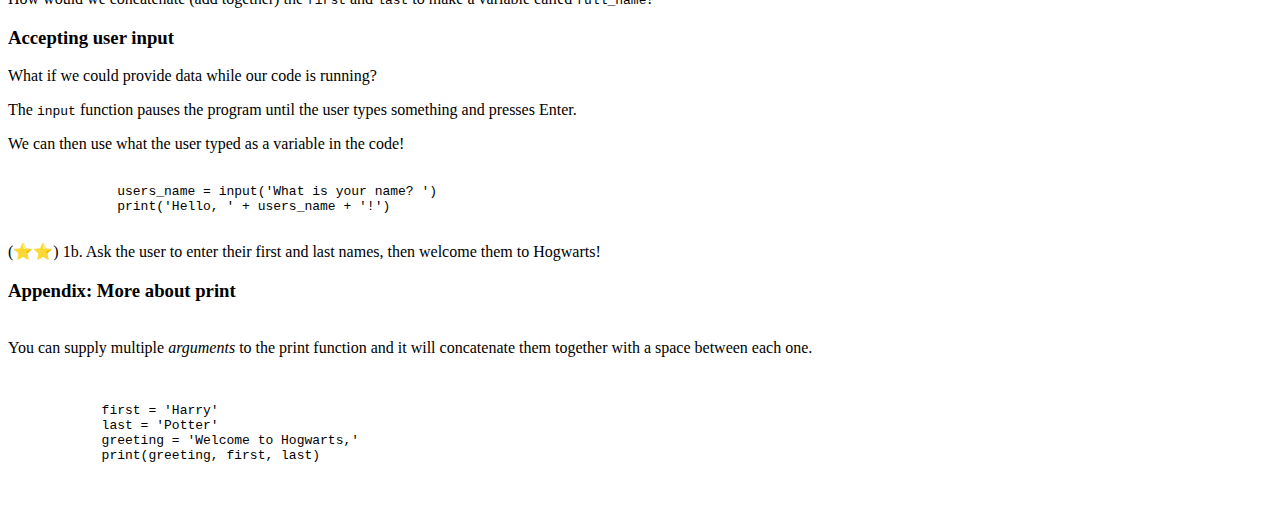
==== commit af3f0493: "reordered week 1" ====
--- a/lesson1.html
+++ b/lesson1.html
@@ -4,7 +4,7 @@
     <meta charset="utf-8">
     <meta name="viewport" content="width=device-width, initial-scale=1.0, maximum-scale=1.0, user-scalable=no">
 
-    <title>Lesson 1 - Introduction to Python</title>
+    <title>Week 1 - Introduction to Python</title>
 
     <link rel="stylesheet" href="reveal/css/reveal.css">
     <!-- Theme set to Simple Serif with custom overrides below -->
@@ -30,7 +30,7 @@
         <section> 
           <br>
           <h2>Python 101</h2>
-          <h3>Lesson 1:<br>Introduction to Programming</h3>
+          <h3>Week 1:<br>Introduction to Python</h3>
           <p>
             <small>Expedia Code Academy</small>
             <br>
@@ -137,44 +137,6 @@
               <li>Division e.g.  <span id="code">400 / 3</span></li>
         </section>
 
-        <section>	
-	        <h3>Functions</h3>
-	        <div>
-	        <p>
-           A function is a shortcut for code that you can use to perform an action without having to write the steps every time<br><br>
-	         For example, you can use the function max() to find the highest number in a group<br></p>
-	         <pre><code class="python" data-trim>
-	         my_number = max(4,6,10)
-	         print(my_number)
-	         </code></pre>
-	        </div>
-	        <div class="fragment">
-	        <p>
-          Usually, a function needs certain information to do its work. These values, often called arguments, are input by the user<br><br>
-	        Python has several inbuilt functions for common tasks that you can use immediately. Later in the course you'll see how to create your own as well!<br></p>
-	        </div>
-	      </section>          
-          
-        <section>
-          <h3>How does Python work?</h3>
-          <p>
-            <br>
-            <pre><code class="python" data-trim>
-              print(calculation)  # This will produce an error!
-              calculation = 55 + 55
-              print(calculation)  # prints 110
-
-              calculation = 55 * 55
-              print(calculation)  # prints 3025
-            </code></pre>
-            <ul>
-              <li>Python evaluates files from top to bottom</li>
-              <li>Variable values are updated as it goes</li>
-              <li><span id="code">print</span> is a function that prints whatever value you give it in brackets</li>
-            </ul>
-          </p>
-        </section>
-
         <section>
           <h3>(⭐) 1a. Magic number trick</h3>
           <p>
@@ -192,6 +154,45 @@
             </ul>
           </small>
           </p>
+        </section>
+          
+        <section>
+          <h3>How does Python work?</h3>
+          <p>
+            <br>
+            <pre><code class="python" data-trim>
+              print(calculation)  # This will produce an error!
+              calculation = 55 + 55
+              print(calculation)  # prints 110
+
+              calculation = 55 * 55
+              print(calculation)  # prints 3025
+            </code></pre>
+            <ul>
+              <li>Python evaluates files from top to bottom</li>
+              <li>Variable values are updated as it goes</li>
+              <li><span id="code">print</span> is a function that prints whatever value you give it in brackets</li>
+            </ul>
+          </p>
+        </section>
+
+        <section> 
+          <h3>Functions</h3>
+          <div>
+            <p>
+             A function is a shortcut for code that you can use to perform an action without having to write the steps every time<br><br>
+             For example, you can use the function max() to find the highest number in a group<br></p>
+               <pre><code class="python" data-trim>
+               my_number = max(4,6,10)
+               print(my_number)
+               </code></pre>
+          </div>
+          <div class="fragment">
+            <p>
+            Usually, a function needs certain information to do its work. These values, often called arguments, are input by the user<br><br>
+            Python has several inbuilt functions for common tasks that you can use immediately. Later in the course you'll see how to create your own as well!<br>
+            </p>
+          </div>
         </section>
 
         <section>
@@ -220,7 +221,26 @@
         </section>
 
         <section>
-          <h3>More about print</h3>
+          <h3>Accepting user input</h3>
+          What if we could provide data while our code is running?
+          <p class="fragment">
+            The <span id="code">input</span> function pauses the program until the user types something and presses Enter.
+          </p>
+          <p class="fragment">
+            We can then use what the user typed as a variable in the code!
+          </p>
+
+          <div class="fragment">
+            <pre><code class="python" data-trim>
+              users_name = input('What is your name? ')
+              print('Hello, ' + users_name + '!')
+            </code></pre>
+            (⭐⭐️) 1b. Ask the user to enter their first and last names, then welcome them to Hogwarts!
+          </div>
+        </section>
+
+        <section>
+          <h3>Appendix: More about print</h3>
           <br>
           You can supply multiple <i>arguments</i> to the print function and it will concatenate them together with a space between each one.
           <br><br>
@@ -230,25 +250,6 @@
             greeting = 'Welcome to Hogwarts,'
             print(greeting, first, last)
           </code></pre><br>
-        </section>
-
-        <section>
-          <h3>Accepting user input</h3>
-          What if we could provide data while our code is running?
-          <p class="fragment">
-            The <span id="code">input</span> function pauses the program until the user types something and presses Enter.
-          </p>
-          <p class="fragment">
-            We can then use what the user typed as a variable in the code!
-          </p>
-
-          <div class="fragment">
-            <pre><code class="python" data-trim>
-              users_name = input('What is your name? ')
-              print('Hello, ' + users_name + '!')
-            </code></pre>
-            (⭐⭐️) 1b. Ask the user to enter their first and last names, then welcome them to Hogwarts!
-          </div>
         </section>
       </div>
     </div>
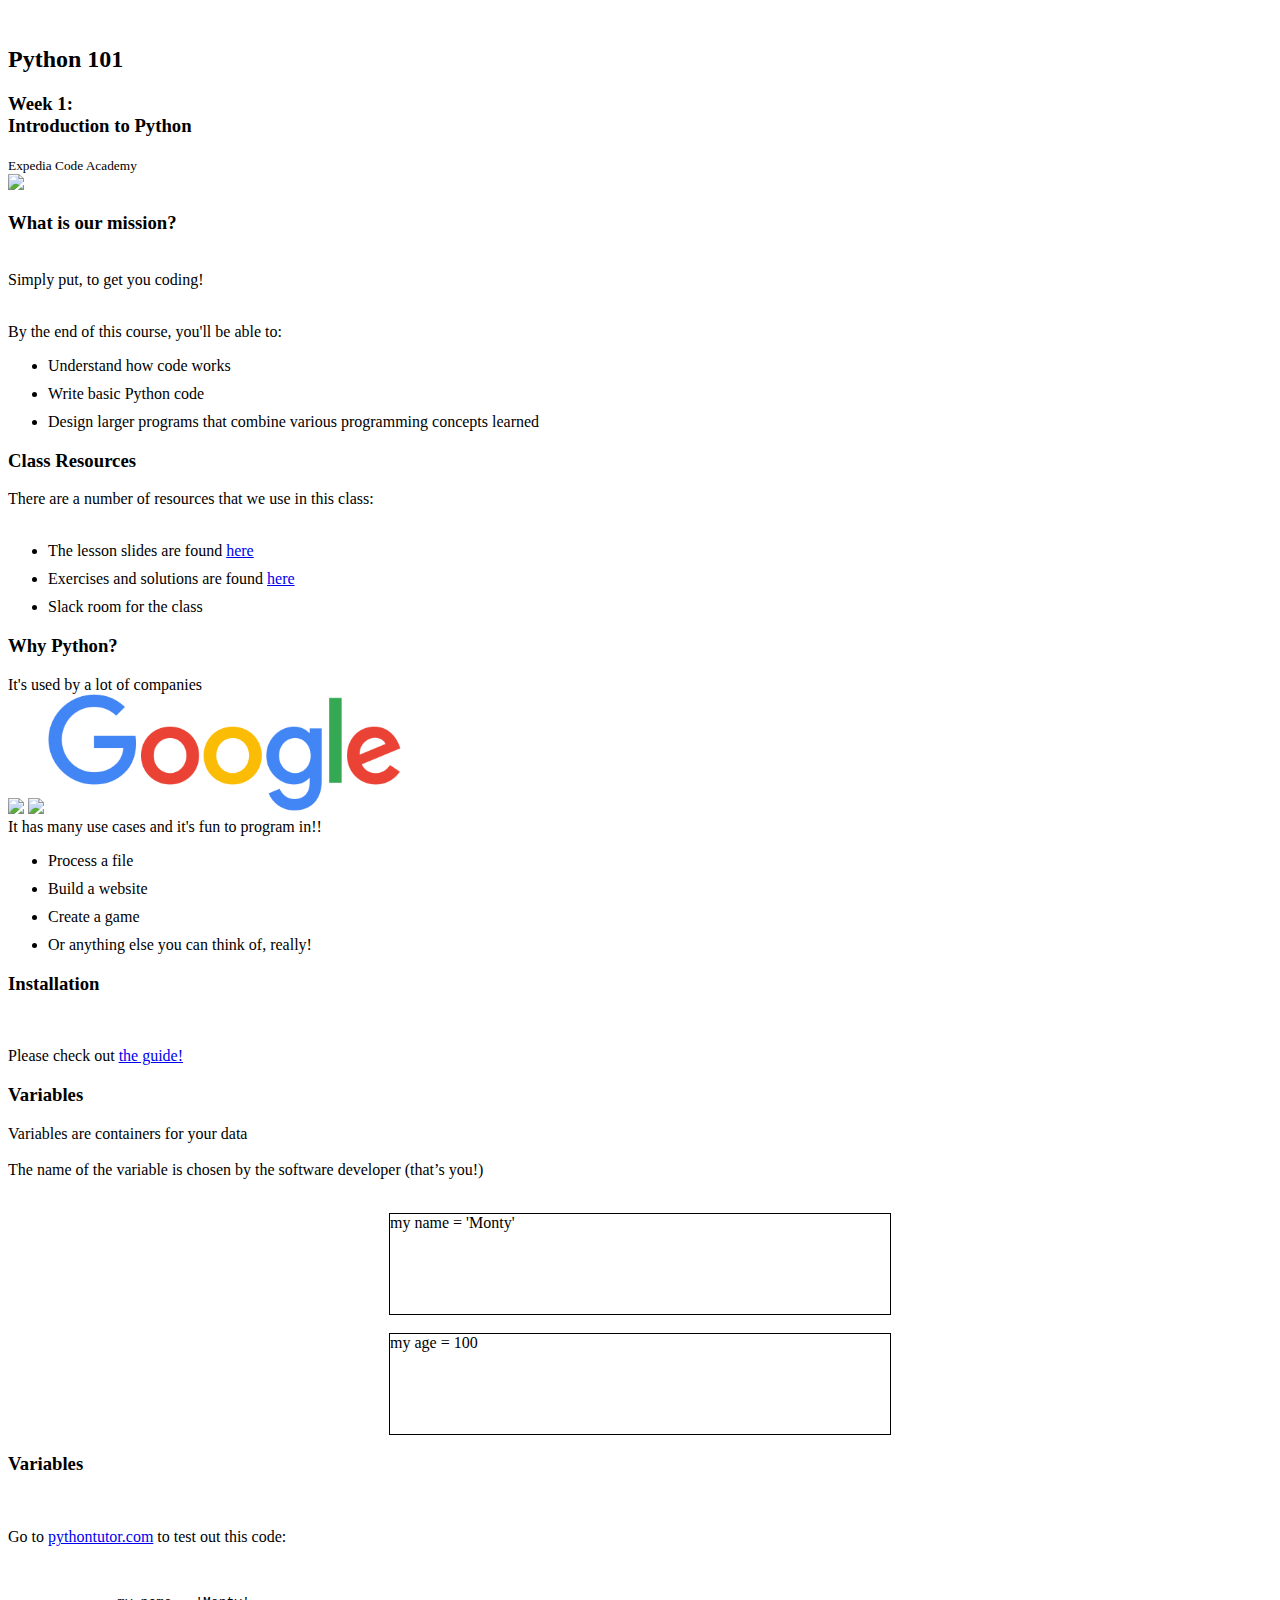
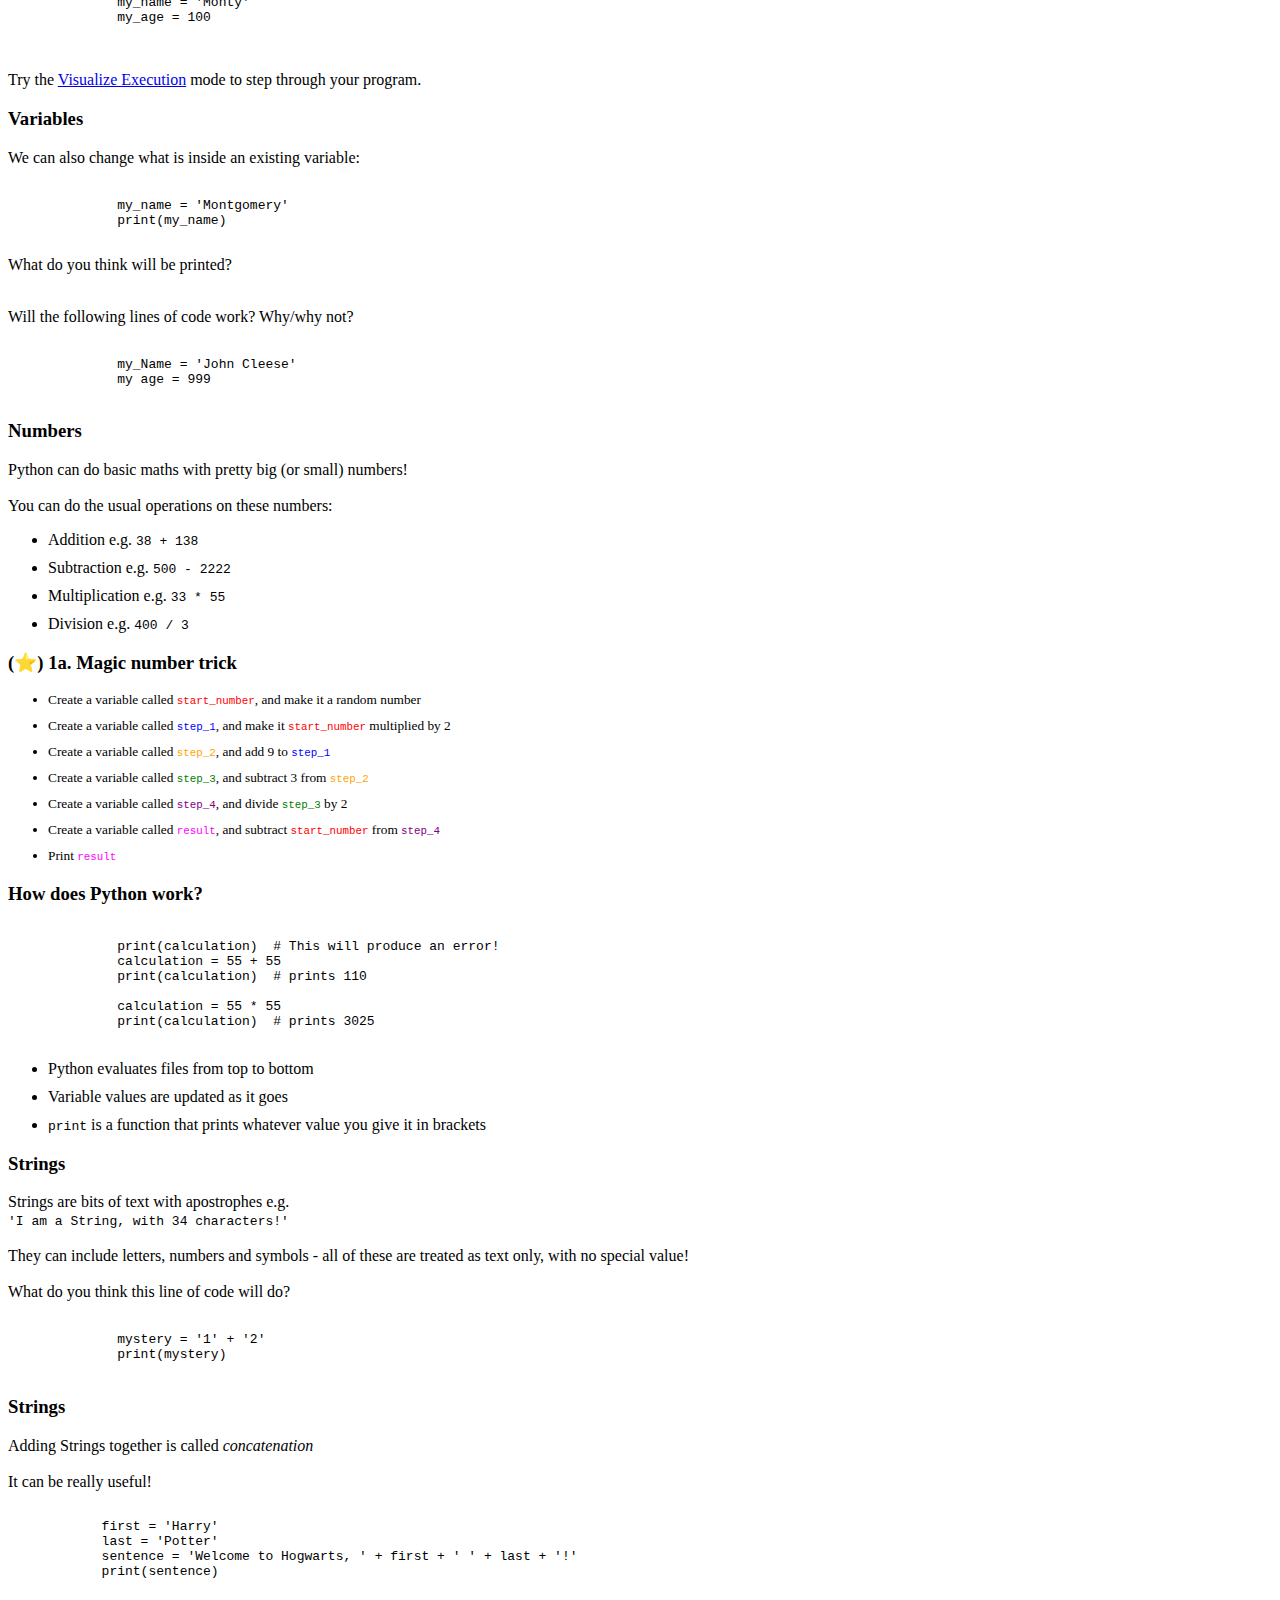
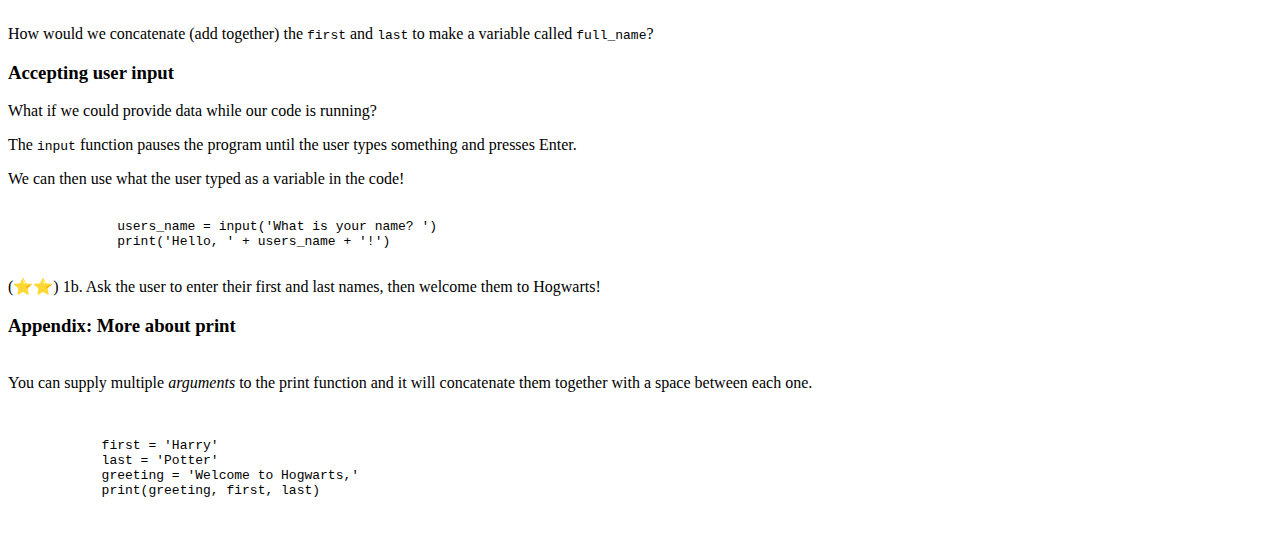
==== commit 9d62fdff: "sessions 1-6" ====
--- a/lesson1.html
+++ b/lesson1.html
@@ -96,16 +96,29 @@
         <section>
           <h3>Variables</h3>
           <p>
-            Variables are containers for your data<br><br>
+            <b></b>Variables are containers for your data</b><br><br>
             The name of the variable is chosen by the software developer (that’s you!)<br><br>
-            Feel free to write the following in a new file (e.g. monty.py)
+            <div style="margin:auto;width:500px;height:100px;border:1px solid #000;">my name = 'Monty'</div>
+            <br>
+            <div style="margin:auto;width:500px;height:100px;border:1px solid #000;">my age = 100</div>
+          </p>
+        </section>
+
+        <section>
+          <h3>Variables</h3>
+          <br>
+          <p>
+            Go to <a href="http://pythontutor.com/" target="_blank">pythontutor.com</a> to test out this code:
+            <br><br>
             <pre><code class="python" data-trim>
               my_name = 'Monty'
               my_age = 100
             </code></pre>
-          </p>
-        </section>
-
+            <br>
+            Try the <a href="http://pythontutor.com/visualize.html#mode=edit" target="_blank">Visualize Execution</a> mode to step through your program.
+          </p>
+        </section>
+        
         <section>
           <h3>Variables</h3>
           <div>
@@ -140,8 +153,6 @@
         <section>
           <h3>(⭐) 1a. Magic number trick</h3>
           <p>
-            This is a small exercise to practice creating and changing variables<br><br>
-            If you'd like to see the variables visualised, try <a href="http://pythontutor.com/live.html#mode=edit" target="_blank">this website!</a>
             <small>
             <ul>
               <li class="fragment">Create a variable called <span id="code" style="color:red;">start_number</span>, and make it a random number</li>
@@ -159,7 +170,6 @@
         <section>
           <h3>How does Python work?</h3>
           <p>
-            <br>
             <pre><code class="python" data-trim>
               print(calculation)  # This will produce an error!
               calculation = 55 + 55
@@ -174,25 +184,6 @@
               <li><span id="code">print</span> is a function that prints whatever value you give it in brackets</li>
             </ul>
           </p>
-        </section>
-
-        <section> 
-          <h3>Functions</h3>
-          <div>
-            <p>
-             A function is a shortcut for code that you can use to perform an action without having to write the steps every time<br><br>
-             For example, you can use the function max() to find the highest number in a group<br></p>
-               <pre><code class="python" data-trim>
-               my_number = max(4,6,10)
-               print(my_number)
-               </code></pre>
-          </div>
-          <div class="fragment">
-            <p>
-            Usually, a function needs certain information to do its work. These values, often called arguments, are input by the user<br><br>
-            Python has several inbuilt functions for common tasks that you can use immediately. Later in the course you'll see how to create your own as well!<br>
-            </p>
-          </div>
         </section>
 
         <section>
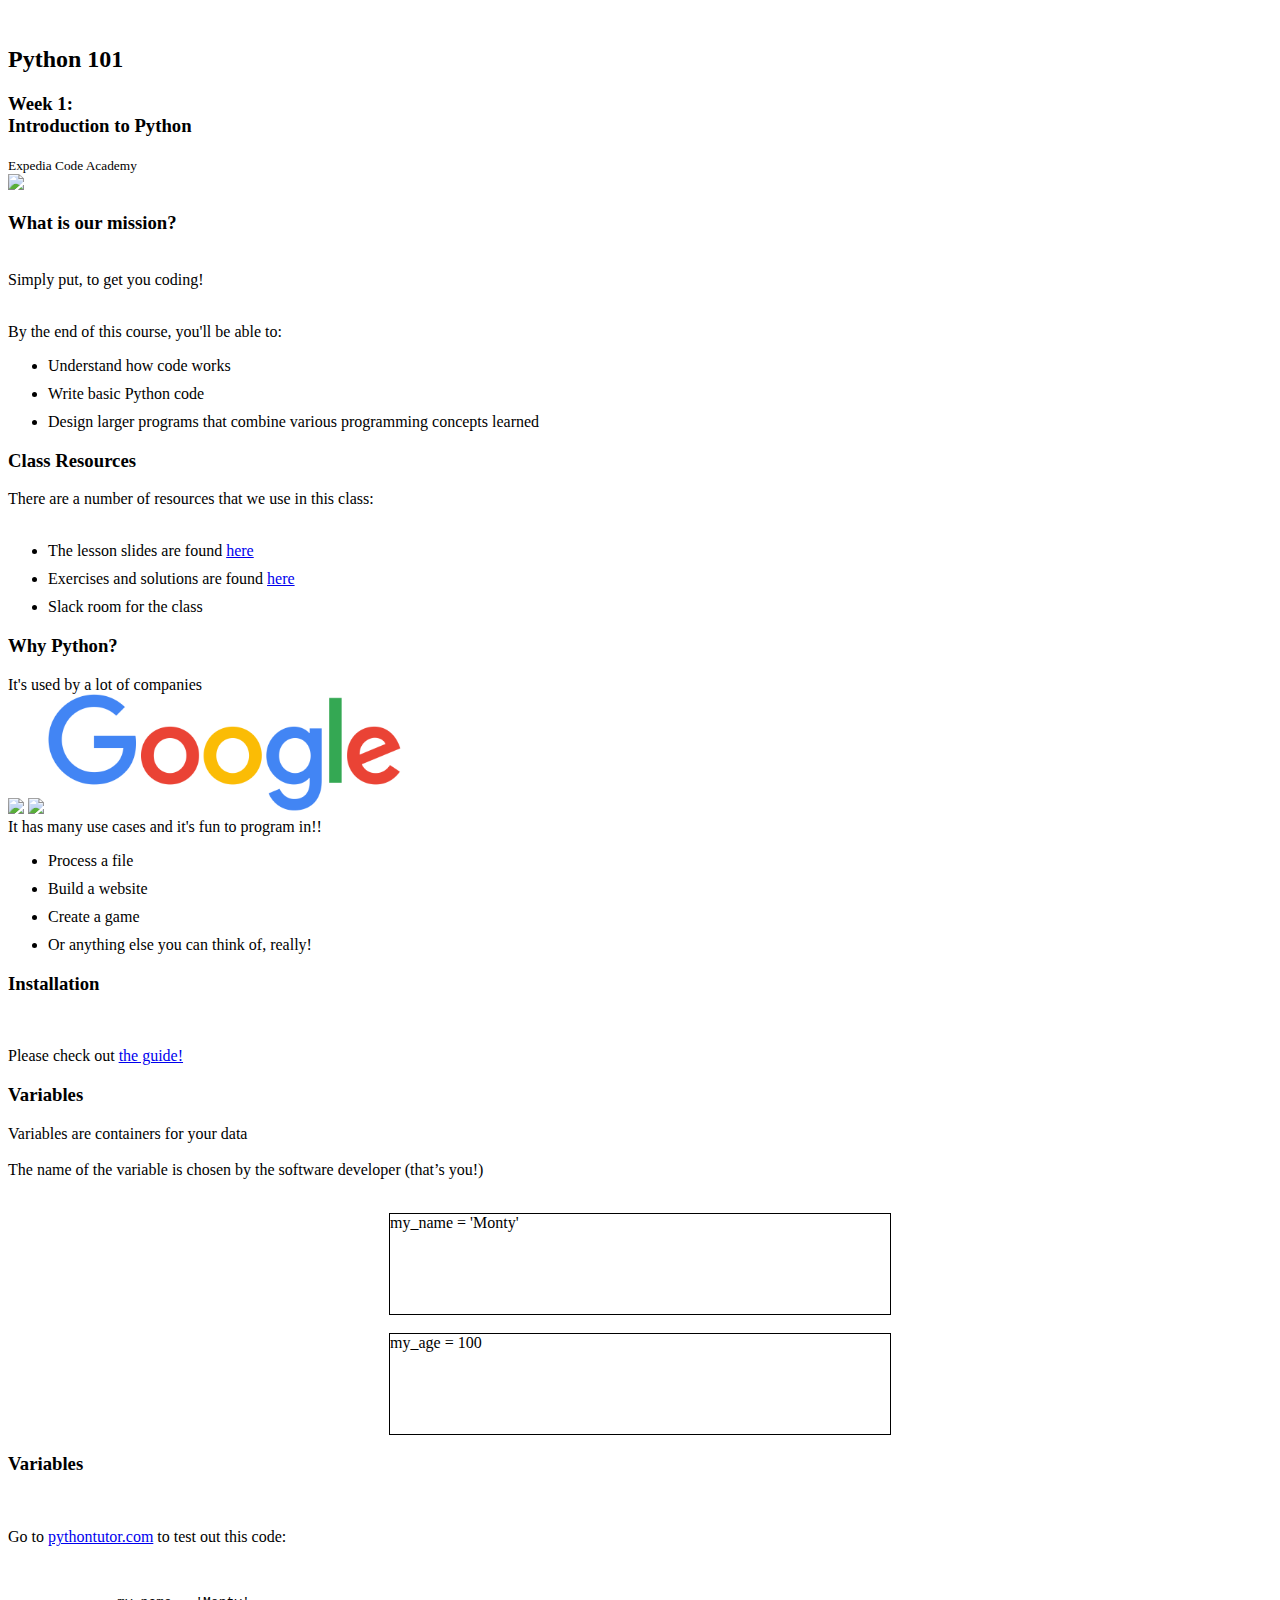
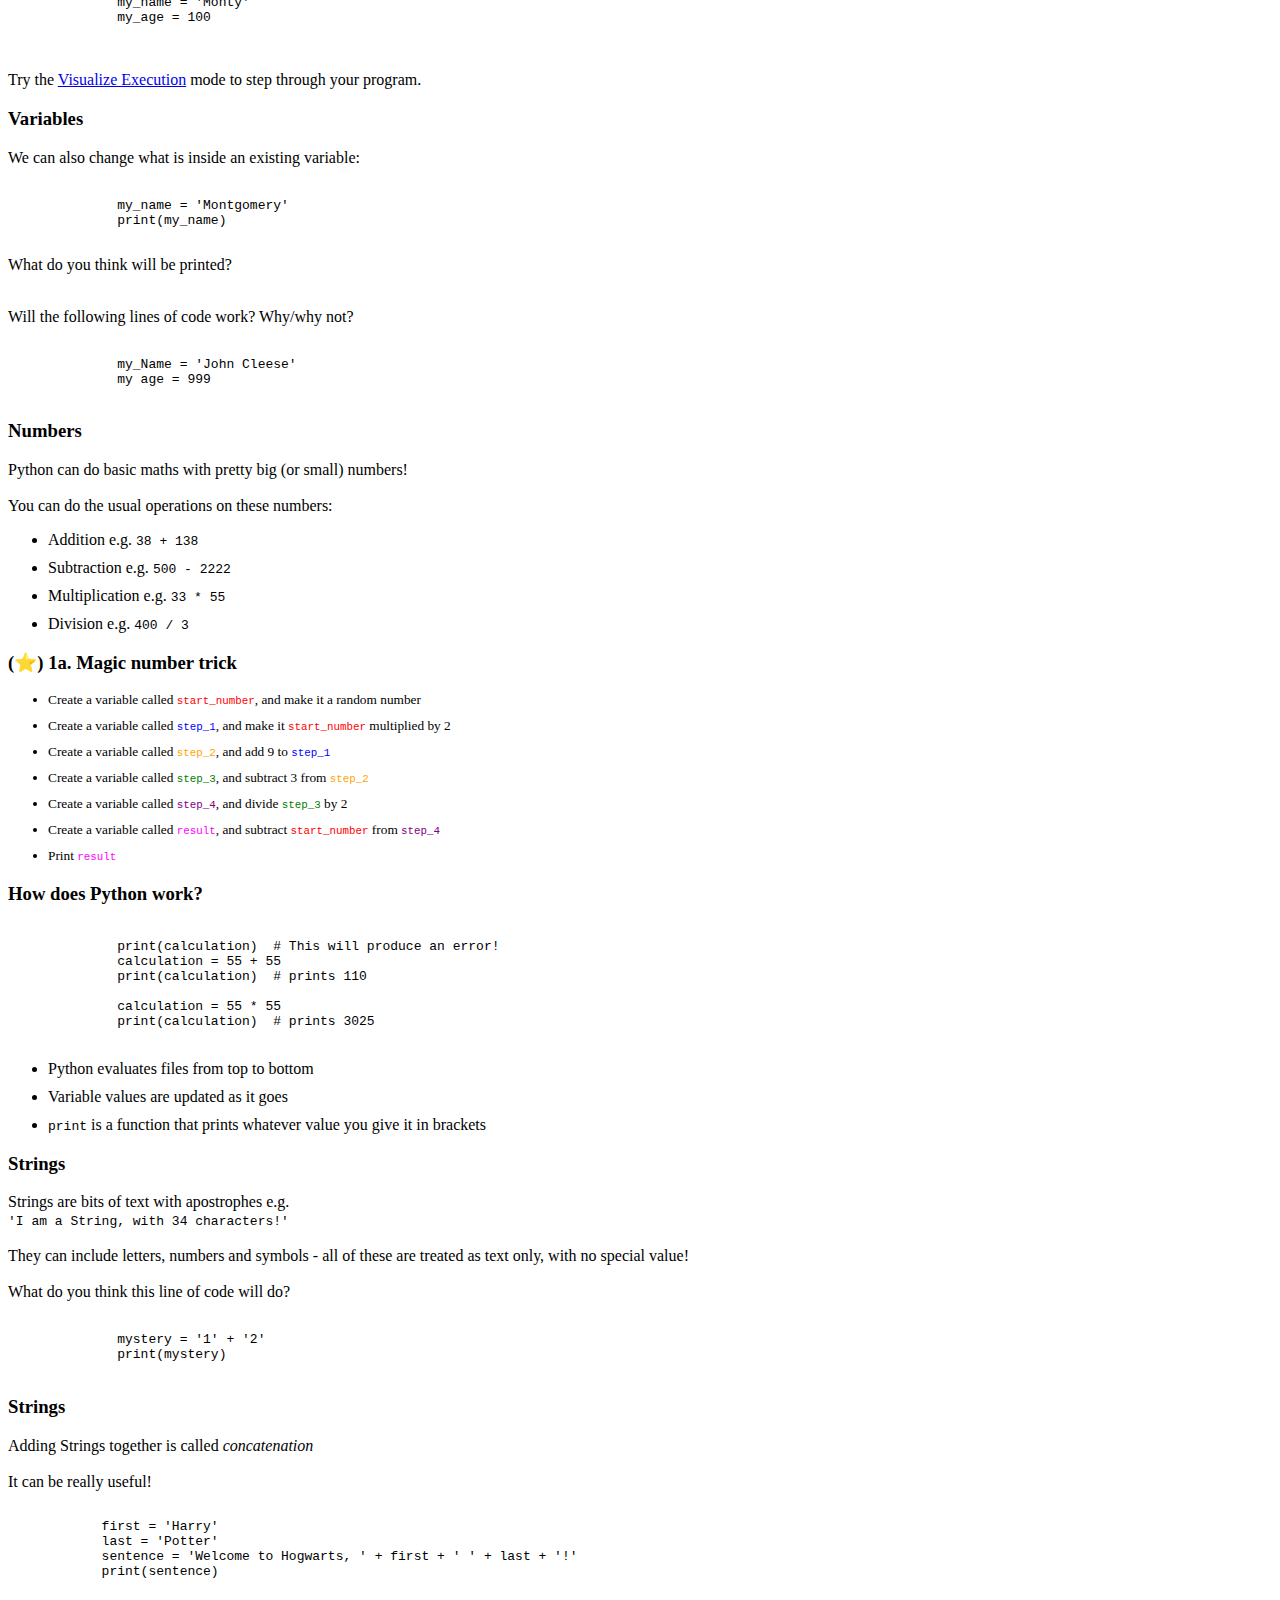
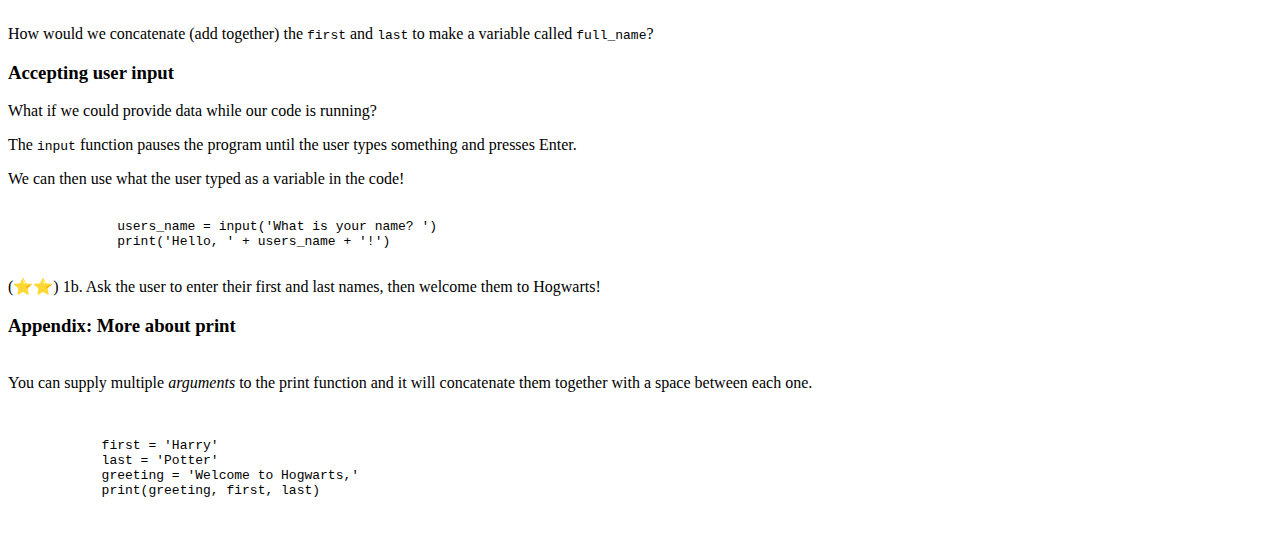
==== commit ab68c114: "Merge pull request #20 from python101ldn/summer-2019" ====
--- a/lesson1.html
+++ b/lesson1.html
@@ -98,9 +98,9 @@
           <p>
             <b></b>Variables are containers for your data</b><br><br>
             The name of the variable is chosen by the software developer (that’s you!)<br><br>
-            <div style="margin:auto;width:500px;height:100px;border:1px solid #000;">my name = 'Monty'</div>
-            <br>
-            <div style="margin:auto;width:500px;height:100px;border:1px solid #000;">my age = 100</div>
+            <div style="margin:auto;width:500px;height:100px;border:1px solid #000;">my_name = 'Monty'</div>
+            <br>
+            <div style="margin:auto;width:500px;height:100px;border:1px solid #000;">my_age = 100</div>
           </p>
         </section>
 
